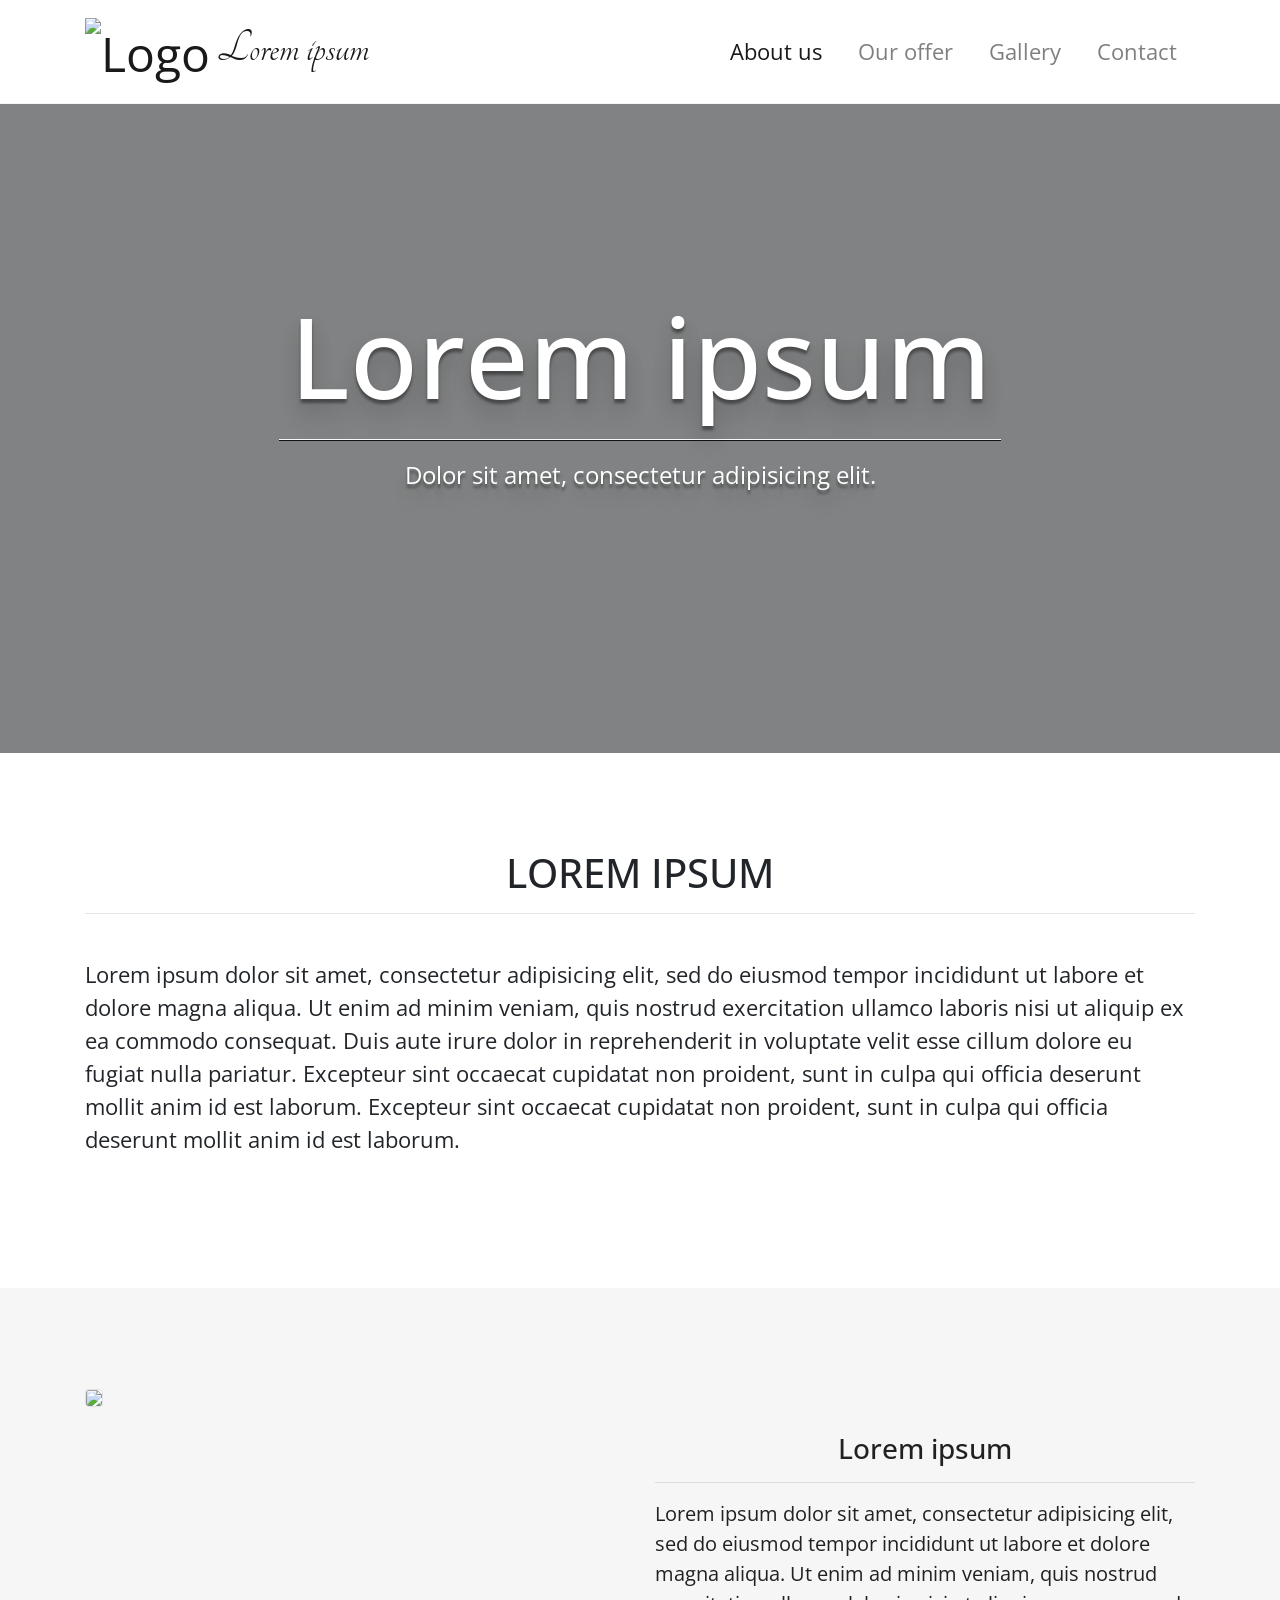
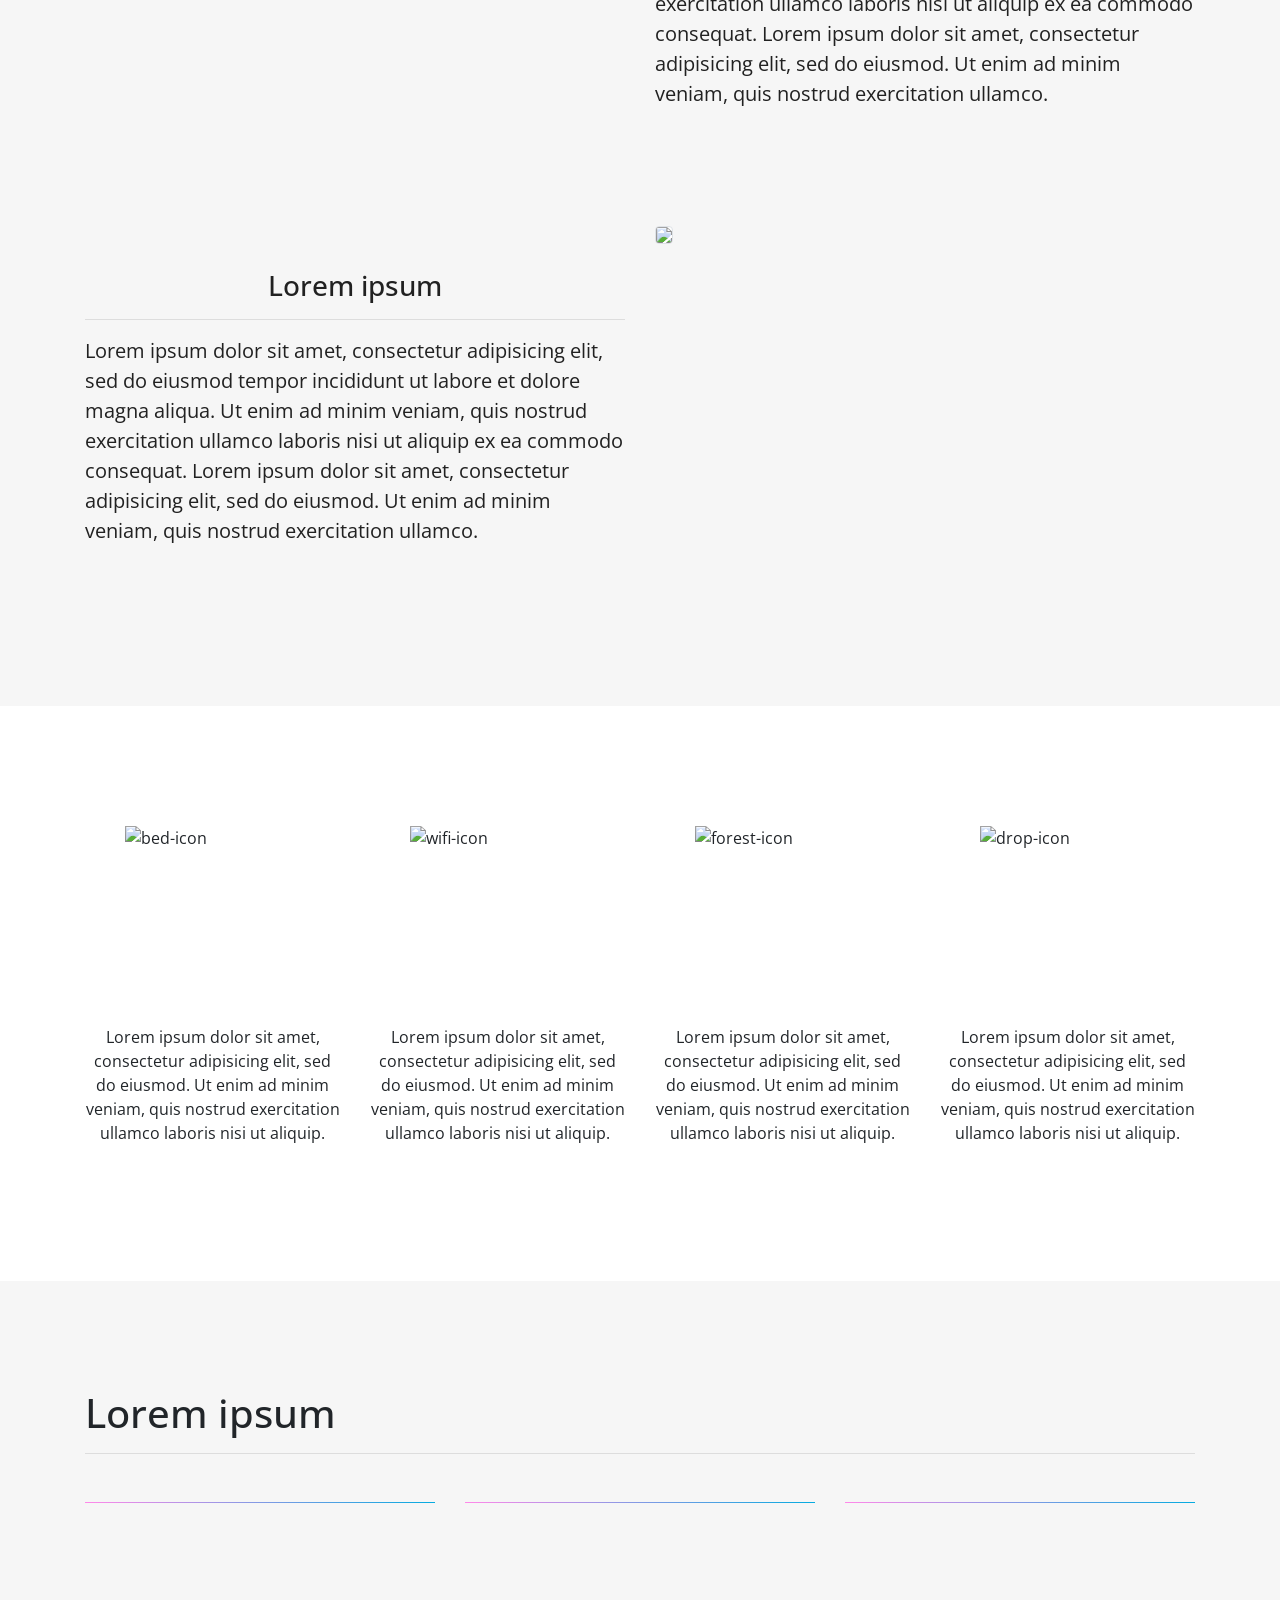
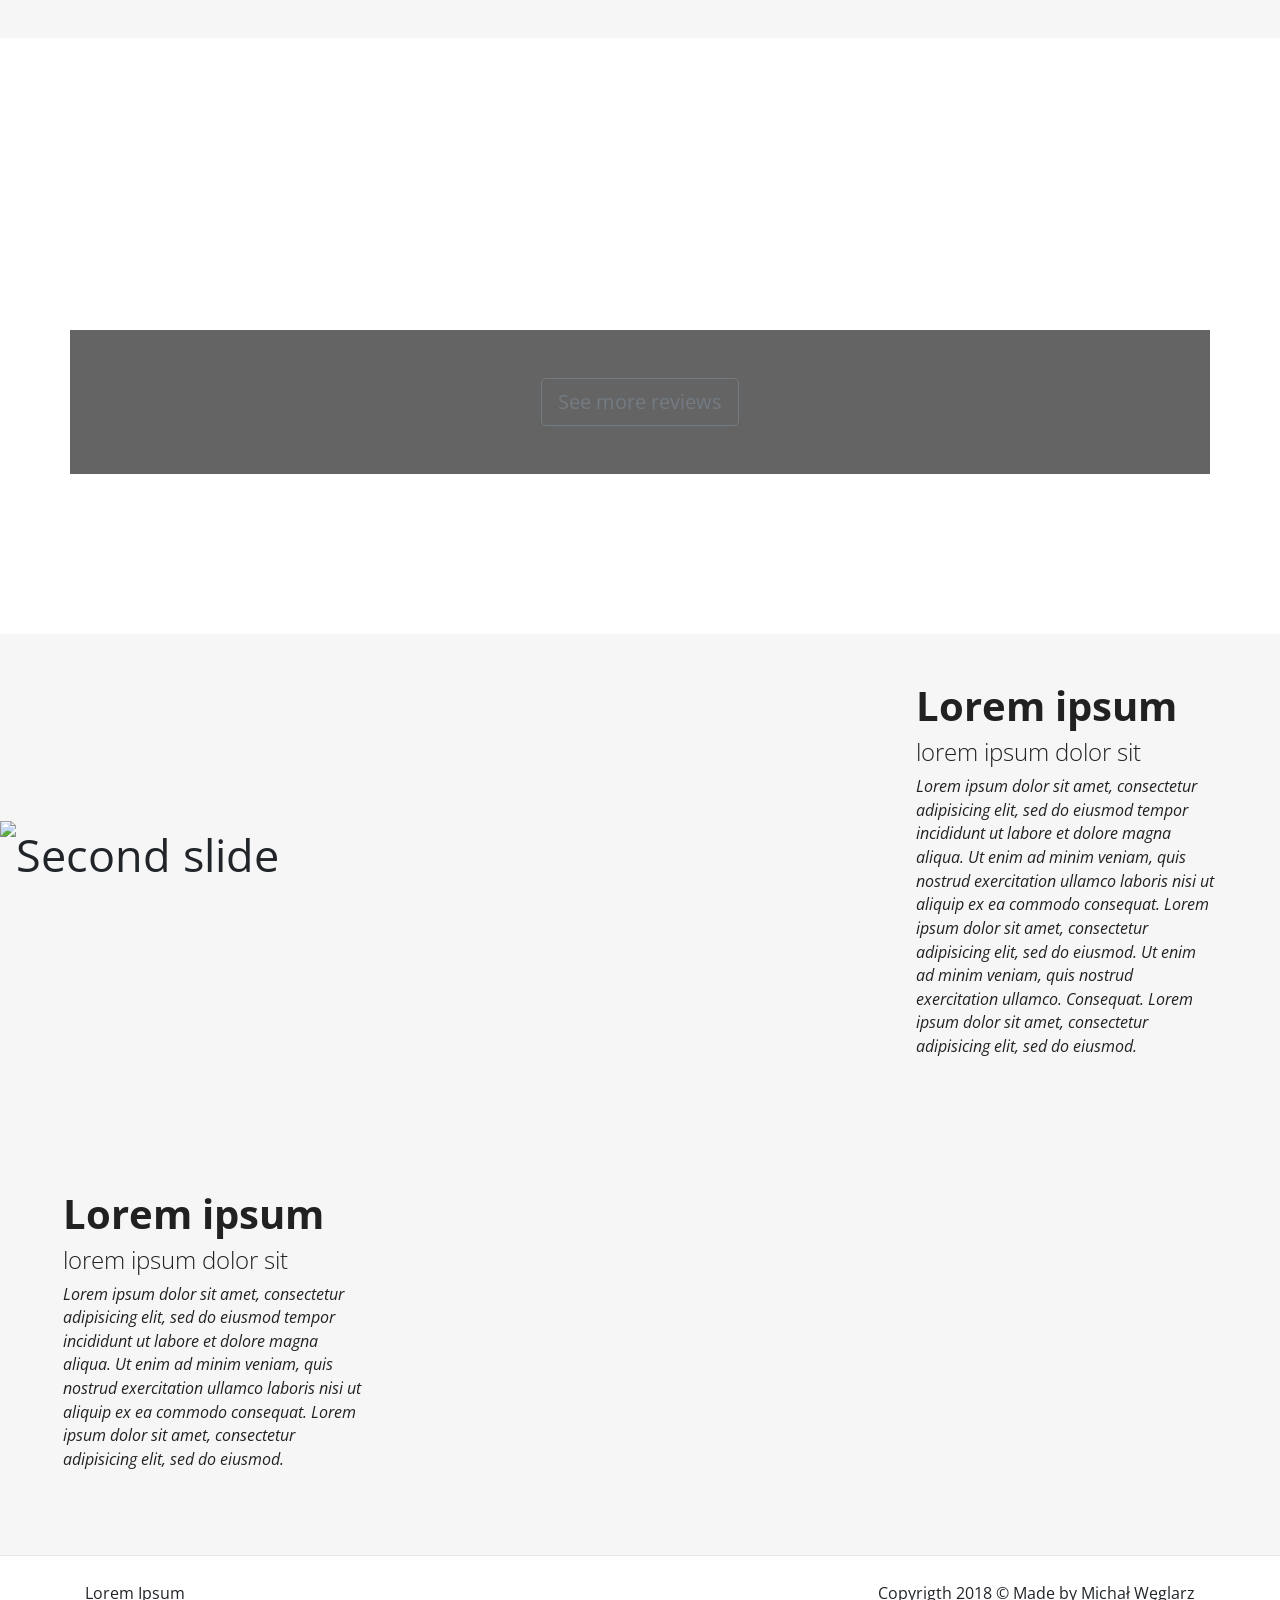
==== index.html @ 9262f59f "Added map to homepage" ====
<!DOCTYPE html>
	<html>
	<head>
		<title>Title</title>
		<meta charset="utf-8">
		<meta http-equiv="X-UA-Compatible" content="IE=edge">
		<meta name="viewport" content="width=device-width, initial-scale=1">
		<link rel="stylesheet" type="text/css" href="styles.css">
		<link rel="stylesheet" type="text/css" href="https://stackpath.bootstrapcdn.com/bootstrap/4.1.1/css/bootstrap.min.css">
		<link href="https://fonts.googleapis.com/css?family=Open+Sans+Condensed:300,700" rel="stylesheet">  
		<link href="https://fonts.googleapis.com/css?family=Tangerine" rel="stylesheet"> 
		<link rel="stylesheet" href="https://use.fontawesome.com/releases/v5.0.13/css/all.css" integrity="sha384-DNOHZ68U8hZfKXOrtjWvjxusGo9WQnrNx2sqG0tfsghAvtVlRW3tvkXWZh58N9jp" crossorigin="anonymous">
		<script src="https://unpkg.com/scrollreveal/dist/scrollreveal.min.js"></script>		
	</head>
	<body>
		<!--navbar!-->
		<div>
		<nav class="navbar navbar-expand-lg navbar-light fixed-top navbar-custom">
			<div class="container">
			  <a class="navbar-brand changeFont" href="#">
				  <img src="https://image.flaticon.com/icons/svg/119/119593.svg" alt="Logo" width = '85px'> Lorem ipsum</a>
			  <button class="navbar-toggler" type="button" data-toggle="collapse" data-target="#navbarSupportedContent" aria-controls="navbarSupportedContent" aria-expanded="false" aria-label="Toggle navigation">
				<span class="navbar-toggler-icon"></span>
			  </button>
			  <div class="collapse navbar-collapse" id="navbarSupportedContent">
				<ul class="nav navbar-nav ml-auto">
				  <li class="nav-item active">
					<a class="nav-link" href="#">About us<span class="sr-only">(current)</span></a>
				  </li>
				  <li class="nav-item">
					<a class="nav-link" href="#"">Our offer</a>
				  </li>
				  <li class="nav-item">
					<a class="nav-link" href="#"">Gallery</a>
				  </li>
				  <li class="nav-item">
					<a class="nav-link" href="#"">Contact</a>
				  </li>
				</ul>
			  </div>
			</div>
		</nav>
		</div>
	
		<!--head photo!-->
		<div class="jumbotron jumbotron-fluid header">
			<div class="container">
				<div class="row">
					<div class="col-lg-12">
						<div class="header-content">
							<b><h1>Lorem ipsum</h1></b>
							<hr id='header-underline'>
							<p>Dolor sit amet, consectetur adipisicing elit.</p>
						</div>
					</div>
				</div>
			</div>
		</div>
		
		<!--content!-->
		<div class="container title">
			<h1>Lorem ipsum</h1>
			<hr>
		</div>

		<div class="content container">
			<p>
				Lorem ipsum dolor sit amet, consectetur adipisicing elit, sed do eiusmod
				tempor incididunt ut labore et dolore magna aliqua. Ut enim ad minim veniam,
				quis nostrud exercitation ullamco laboris nisi ut aliquip ex ea commodo
				consequat. Duis aute irure dolor in reprehenderit in voluptate velit esse
				cillum dolore eu fugiat nulla pariatur. Excepteur sint occaecat cupidatat non
				proident, sunt in culpa qui officia deserunt mollit anim id est laborum. Excepteur sint occaecat cupidatat non
				proident, sunt in culpa qui officia deserunt mollit anim id est laborum. 
			</p>
		</div>
		
				
		<div class="photoBox ">
			<div class="container">	
				<div class="row flex">
					<div class="col-lg-6 col-md-12 mb-6">
						<img class="img-thumbnail" src="https://images.pexels.com/photos/785405/pexels-photo-785405.jpeg?auto=compress&cs=tinysrgb&h=750&w=1260">
					</div>
					<div class="text pt-5 pb-5 col-lg-6 col-md-12">
						<center><h3>Lorem ipsum</h3></center>
						<hr>
						<p>
							Lorem ipsum dolor sit amet, consectetur adipisicing elit, sed do eiusmod
							tempor incididunt ut labore et dolore magna aliqua. Ut enim ad minim veniam,
							quis nostrud exercitation ullamco laboris nisi ut aliquip ex ea commodo
							consequat. Lorem ipsum dolor sit amet, consectetur adipisicing elit, sed do eiusmod. Ut enim ad minim veniam,
							quis nostrud exercitation ullamco.
						</p>
					</div>
				</div>
				<div class="row pt-5 flex">
					<div class="text pt-5 pb-5 col-lg-6 col-md-12">
						<center><h3>Lorem ipsum</h3></center>
						<hr>
						<p>
							Lorem ipsum dolor sit amet, consectetur adipisicing elit, sed do eiusmod
							tempor incididunt ut labore et dolore magna aliqua. Ut enim ad minim veniam,
							quis nostrud exercitation ullamco laboris nisi ut aliquip ex ea commodo
							consequat. Lorem ipsum dolor sit amet, consectetur adipisicing elit, sed do eiusmod. Ut enim ad minim veniam,
							quis nostrud exercitation ullamco.
						</p>
					</div>
					<div class="col-lg-6 col-md-12 mb-6">
						<img class="img-thumbnail" src="https://images.pexels.com/photos/1330806/pexels-photo-1330806.jpeg?auto=compress&cs=tinysrgb&h=750&w=1260">
					</div>
				</div>
			</div>
		</div>
		

		<div class="container icons">
				<div class="row pt-5 pb-5">
					<div class="col col-lg-3 col-md-6 col-sm-12 col-12" id="iconReveal1">
						<img src="https://image.flaticon.com/icons/svg/1111/1111542.svg" alt="bed-icon">
						<br>
						<p>Lorem ipsum dolor sit amet, consectetur adipisicing elit, sed do eiusmod. Ut enim ad minim veniam,
								quis nostrud exercitation ullamco laboris nisi ut aliquip. </p>
					</div>
					<div class="col col-lg-3 col-md-6 col-sm-12 col-12" id="iconReveal2">
						<img src="https://image.flaticon.com/icons/svg/1111/1111529.svg" alt="wifi-icon">
						<br>						
						<p>Lorem ipsum dolor sit amet, consectetur adipisicing elit, sed do eiusmod. Ut enim ad minim veniam,
							quis nostrud exercitation ullamco laboris nisi ut aliquip. </p>
					</div>
					<div class="col col-lg-3 col-md-6 col-sm-12 col-12" id="iconReveal3">
						<img src="https://image.flaticon.com/icons/svg/1113/1113774.svg" alt="forest-icon">
						<br>
						<p>Lorem ipsum dolor sit amet, consectetur adipisicing elit, sed do eiusmod. Ut enim ad minim veniam,
								quis nostrud exercitation ullamco laboris nisi ut aliquip. </p>
					</div>
					<div class="col col-lg-3 col-md-6 col-sm-12 col-12" id="iconReveal4">
						<img src="https://image.flaticon.com/icons/svg/1111/1111530.svg" alt="drop-icon">
						<br>
						<p>Lorem ipsum dolor sit amet, consectetur adipisicing elit, sed do eiusmod. Ut enim ad minim veniam,
								quis nostrud exercitation ullamco laboris nisi ut aliquip. </p>
					</div>
				</div>
		</div>

		<div class="container-fluid hoverItems">

			<div class="container">
				<h1>Lorem ipsum</h1>
				<hr>
				<br>
				<div class="row">
					<div class="col-lg-4 col-md-6 col-sm-12 col-xs-12 mt-2">
							<div class="hovereffect">
								<img class="img-fluid" src="https://images.pexels.com/photos/1057026/pexels-photo-1057026.jpeg?auto=compress&cs=tinysrgb&dpr=2&h=750&w=1260" alt="">
									<div class="overlay">
										<h2>Lorem ipsum</h2>
										<p>
											Lorem ipsum, dolor sit amet consectetur adipisicing elit. Eligendi, quasi.
										</p>
									</div>
							</div>
					</div>	
					<div class="col-lg-4 col-md-6 col-sm-12 col-xs-12 mt-2">
							<div class="hovereffect">
								<img class="img-fluid" src="https://images.pexels.com/photos/573552/pexels-photo-573552.jpeg?auto=compress&cs=tinysrgb&dpr=2&h=750&w=1260" alt="">
									<div class="overlay">
										<h2>Lorem ipsum</h2>
										<p>
											Lorem ipsum, dolor sit amet consectetur adipisicing elit. Eligendi, quasi.
										</p>
									</div>
							</div>
					</div>	
					<div class="col-lg-4 col-md-6 col-sm-12 col-xs-12 mt-2">
							<div class="hovereffect">
								<img class="img-fluid" src="https://images.pexels.com/photos/974382/pexels-photo-974382.jpeg?auto=compress&cs=tinysrgb&dpr=2&h=750&w=1260" alt="">
									<div class="overlay">
										<h2>Lorem ipsum</h2>
										<p>
											Lorem ipsum, dolor sit amet consectetur adipisicing elit. Eligendi, quasi.
										</p>
									</div>
							</div>
					</div>	
				</div>
			</div>
		</div>
			
			
	


		<div class="parallax">
			<div class="row">
				<div class="col-lg-12">
						<center><h1>WHAT OUR GUESTS SAY </h1></center>
						<center><h4>Lorem ipsum dolor sit amet consectetur adipisicing elit. Minus dolores quia dignissimos harum cum.</h4></center>
				</div>
			</div>
			<div class="row">
				<div class="col-lg-12">
					<div class="container reviews">
							
							<div id="google-reviews">
							</div>		
							<a href="https://www.google.com/maps/place/Hotel+Terrace/@46.822994,8.3986283,17z/data=!3m1!4b1!4m9!3m8!1s0x0:0xceddf468e32be2c7!5m1!1s2018-10-14!8m2!3d46.822994!4d8.400817!9m1!1b1">
								<button type="button" class="btn btn-lg btn-outline-secondary mt-5 mb-5">See more reviews</button>
							</a>
								
					</div>
				</div>
			</div>

		</div>



		<div class="container-fluid attractions">
			<div class="row align-items-center">
				<div class="col-lg-8 col-md-12 col-sm-12 col-xs-12 attractionsPhoto">


								<div id="carouselExampleSlidesOnly" class="carousel slide" data-ride="carousel">
										<div class="carousel-inner">
										  <div class="carousel-item active">
											<img class="img-fluid" src="https://images.pexels.com/photos/332090/pexels-photo-332090.jpeg?auto=compress&cs=tinysrgb&dpr=2&h=750&w=1260" alt="Second slide">
										  </div>
										  <div class="carousel-item">
											<img class="img-fluid" src="https://images.pexels.com/photos/878000/pexels-photo-878000.jpeg?auto=compress&cs=tinysrgb&dpr=2&h=750&w=1260" alt="Third slide">
										  </div>
										  <div class="carousel-item">
											<img class="img-fluid" src="https://images.pexels.com/photos/271624/pexels-photo-271624.jpeg?auto=compress&cs=tinysrgb&dpr=2&h=750&w=1260" alt="First slide">
										  </div>
										  <div class="carousel-item">
											<img class="img-fluid" src="https://images.pexels.com/photos/509685/pexels-photo-509685.jpeg?auto=compress&cs=tinysrgb&dpr=2&h=750&w=1260" alt="First slide">
										  </div>
										  <div class="carousel-item">
											<img class="img-fluid" src="https://images.pexels.com/photos/721169/pexels-photo-721169.jpeg?auto=compress&cs=tinysrgb&dpr=2&h=750&w=1260" alt="First slide">
										  </div>
										</div>
								</div>
				
					

				</div>
				
				<div class="col-lg-4 col-md-12 col-sm-12 col-xs-12 text attractionsDescription" >
						<div class='mr-5 ml-5'>
							<h1 class="mt-5 font-weight-bold">Lorem ipsum</h1>
							<h4 class='font-weight-light'>lorem ipsum dolor sit</h4>
							<p class="font-italic align-middle">
								Lorem ipsum dolor sit amet, consectetur adipisicing elit, sed do eiusmod
								tempor incididunt ut labore et dolore magna aliqua. Ut enim ad minim veniam,
								quis nostrud exercitation ullamco laboris nisi ut aliquip ex ea commodo
								consequat. Lorem ipsum dolor sit amet, consectetur adipisicing elit, sed do eiusmod. Ut enim ad minim veniam,
								quis nostrud exercitation ullamco. Consequat. Lorem ipsum dolor sit amet, consectetur adipisicing elit, sed do eiusmod. 
							</p>
						</div>
				</div>

			</div>
		</div>


		
		<div class="container-fluid attractions">
			<div class="row align-items-center">
					<div class="col-lg-4 col-md-12 col-sm-12 col-xs-12 text attractionsDescription" >
							<div class='mr-5 ml-5'>
								<h1 class="mt-5 font-weight-bold">Lorem ipsum</h1>
								<h4 class='font-weight-light'>lorem ipsum dolor sit</h4>
								<p class="font-italic align-middle">
									Lorem ipsum dolor sit amet, consectetur adipisicing elit, sed do eiusmod
									tempor incididunt ut labore et dolore magna aliqua. Ut enim ad minim veniam,
									quis nostrud exercitation ullamco laboris nisi ut aliquip ex ea commodo
									consequat. Lorem ipsum dolor sit amet, consectetur adipisicing elit, sed do eiusmod. 
								</p>
							</div>
					</div>
				<div class="col-lg-8 col-md-12 col-sm-12 col-xs-12 attractionsPhoto">
					<div class="map-responsive">
							<iframe src="https://snazzymaps.com/embed/100296" style="border:none;"></iframe>		
					</div>

				</div>
				
			</div>
		</div>
			
			

				

				

		<div class="footer">
			<div class="container">
				<p id="footer-name">
					Lorem Ipsum
				</p>
				<p id="copyright">
					Copyrigth 2018 © Made by Michał Węglarz
				</p>
			</div>
		</div>
		
	
		<link rel="stylesheet" href="https://cdn.rawgit.com/stevenmonson/googleReviews/master/google-places.css">
		<script src="https://cdnjs.cloudflare.com/ajax/libs/jquery/3.1.1/jquery.min.js"></script>
		<script src="https://cdn.rawgit.com/stevenmonson/googleReviews/6e8f0d79/google-places.js"></script>
		<script src="https://maps.googleapis.com/maps/api/js?v=3.exp&key=AIzaSyCB449CWlaEZo69FZ83wLhAbbtPeLeVlVA&signed_in=true&libraries=places"></script>
		
		<script>
			jQuery(document).ready(function( $ ) {
				$("#google-reviews").googlePlaces({
					placeId: 'ChIJ7Sp9oAxghUcRx-Ir42j03c4' 
					, render: ['reviews']
					, min_rating: 4
					, max_rows: 3
				});
			});
			
		</script>

		<script src="https://code.jquery.com/jquery-3.3.1.min.js" integrity="sha256-FgpCb/KJQlLNfOu91ta32o/NMZxltwRo8QtmkMRdAu8=" crossorigin="anonymous"></script>
		<script type="text/javascript" src="https://stackpath.bootstrapcdn.com/bootstrap/4.1.1/js/bootstrap.min.js"></script>
		<script src='script.js'></script>

	</body>
	</html>
---- styles.css ----
* {
	font-family: Open Sans Condensed;
	-webkit-box-sizing: border-box;
	-moz-box-sizing: border-box;

}

html, body {
	margin: 0;
	padding: 0;
	
	

}

.navbar a{
	color: white;
	font-size: 1.4em;
}

.navbar li{
	padding-left: 10px;
	padding-right: 10px;
}

.navbar-custom{
	background-color: white   !important;
	border-bottom: 1px solid #f5f5f5;
}

.changeFont {
	font-family: Tangerine !important;
	font-size: 3rem !important;
}

.header { 
    min-height: 80vh;
    background-image: linear-gradient(
      rgba(0, 0, 0, 0.45), 
      rgba(0, 0, 0, 0.45)
    ), url('./pexels-photo-280221.jpeg');
    background-size: cover;
    background-position: bottom;
    background-attachment: fixed;
}
.header h1 {
	font-size: 7rem;
}

.header p {
	font-size: 1.5rem;
}

.header-content {
    color: white;
    text-align: center;
    padding-top: 25vh;
    padding-bottom: 20vh;
    text-shadow: 0px 4px 3px rgba(0, 0, 0, 0.4),
                 0px 8px 20px rgba(0, 0, 0, 0.1),
                 0px 18px 23px rgba(0, 0, 0, 0.1);
}

#header-underline {         
    width: 65%;
    border-top: 1px solid #f8f8f8;
    border-bottom: 1px solid rgba(0, 0, 0, 0.9);
    background-color: rgba(255, 255, 255, 0.54);
}

.title {
	text-align: center;
	margin-top: 6em;
	text-transform: uppercase;
	font-weight: 700;
}
.content {
	font-size: 22px;
	margin-top: 2em;
	margin-bottom: 6em;

}

.icons {
	margin-top: 8vh;
	margin-bottom:8vh;
	
}

.icons img {
	width: 175px;
	height: 175px;
	margin: auto;    
    display: block;
}

.icons p {
	text-align: center;
}

.attractions {
	font-size: 5vh;
	background-color: #F6F6F6;
}
.attractionsPhoto {
	padding: 0 !important;
}

.attractionsDescription {
	background-color: #F6F6F6;
	font-size: 0.35em !important;
	
}
.carousel-item img {
	display: block !important;
}


.footer {
	height: 12vh;
	width: 100%;
}
.photoBox {
	background-color: #F6F6F6;
}

.photoBox .container {
	padding-top: 6em !important;
	padding-bottom: 6em !important;
}

.img-thumbnail {
	padding: 0 !important;

}
.text {
	font-size: 20px;
	text-align: left !important;
	color: #212121;
}

.parallax {
	background-image:     
	linear-gradient(
      rgba(0, 0, 0, 0.5), 
      rgba(0, 0, 0, 0.5)
    ),
	url('https://images.pexels.com/photos/271639/pexels-photo-271639.jpeg?auto=compress&cs=tinysrgb&dpr=2&h=1080&w=1920');
	
	opacity: 0.95;
	background-attachment: fixed;
	background-repeat: no-repeat;
	background-size: cover;
	background-position: center;
	text-align: center;
	color: white;
	overflow: hidden;
	width: 100%;
}

.parallax h1 {
	margin-top: 1.5em;
	font-size: 5em;
}


.reviews {
	margin-top: 2em;
	margin-bottom: 10em;
	text-align: center;
	background-color: rgba(0, 0, 0, 0.64);
}

.review-item {
	border: None !important;
}

.review-item {
	font-size: 18px;
	color: white;
}

.footer {
	height: 6vw;
	background-color: white;
	padding-top: 2vw;
	border-top: 1px solid rgba(23, 32, 14, 0.10);
}

#footer-name{
	float: left;
	display:inline-block;
}

#copyright{
	float: right;
	display:inline-block;
}

.hoverItems {
	padding-top: 12vh !important;
	padding-bottom: 15vh !important;
	background-color: #F6F6F6;
}

.hovereffect {
  width: 100%;
  height: 100%;
  float: left;
  overflow: hidden;
  position: relative;
  text-align: center;
  cursor: default;
  background: -webkit-linear-gradient(45deg, #ff89e9 0%, #05abe0 100%);
  background: linear-gradient(45deg, #ff89e9 0%,#05abe0 100%);
}

.hovereffect .overlay {
  width: 100%;
  height: 100%;
  position: absolute;
  overflow: hidden;
  top: 0;
  left: 0;
  padding: 3em;
  text-align: left;
}

.hovereffect img {
  display: block;
  position: relative;
  max-width: none;
  width: calc(100% + 60px);
  -webkit-transition: opacity 0.35s, -webkit-transform 0.45s;
  transition: opacity 0.35s, transform 0.45s;
  -webkit-transform: translate3d(-40px,0,0);
  transform: translate3d(-40px,0,0);
}

.hovereffect h2 {
  text-transform: uppercase;
  color: #fff;
  position: relative;
  font-size: 17px;
  background-color: transparent;
  padding: 15% 0 10px 0;
  text-align: left;
}

.hovereffect .overlay:before {
  position: absolute;
  top: 20px;
  right: 20px;
  bottom: 20px;
  left: 20px;
  border: 1px solid #fff;
  content: '';
  opacity: 0;
  filter: alpha(opacity=0);
  -webkit-transition: opacity 0.35s, -webkit-transform 0.45s;
  transition: opacity 0.35s, transform 0.45s;
  -webkit-transform: translate3d(-20px,0,0);
  transform: translate3d(-20px,0,0);
}

.hovereffect a, .hovereffect p {
  color: #FFF;
  opacity: 0;
  filter: alpha(opacity=0);
  -webkit-transition: opacity 0.35s, -webkit-transform 0.45s;
  transition: opacity 0.35s, transform 0.45s;
  -webkit-transform: translate3d(-10px,0,0);
  transform: translate3d(-10px,0,0);
}

.hovereffect:hover img {
  opacity: 0.6;
  filter: alpha(opacity=60);
  -webkit-transform: translate3d(0,0,0);
  transform: translate3d(0,0,0);
}

.hovereffect:hover .overlay:before,
.hovereffect:hover a, .hovereffect:hover p {
  opacity: 1;
  filter: alpha(opacity=100);
  -webkit-transform: translate3d(0,0,0);
  transform: translate3d(0,0,0);
}


.map-responsive{
  overflow:hidden;
  padding-bottom:56.25%;
  position:relative;
  height:0;
}
.map-responsive iframe{
  left:0;
  top:0;
  height:100%;
  width:100%;
  position:absolute;
}
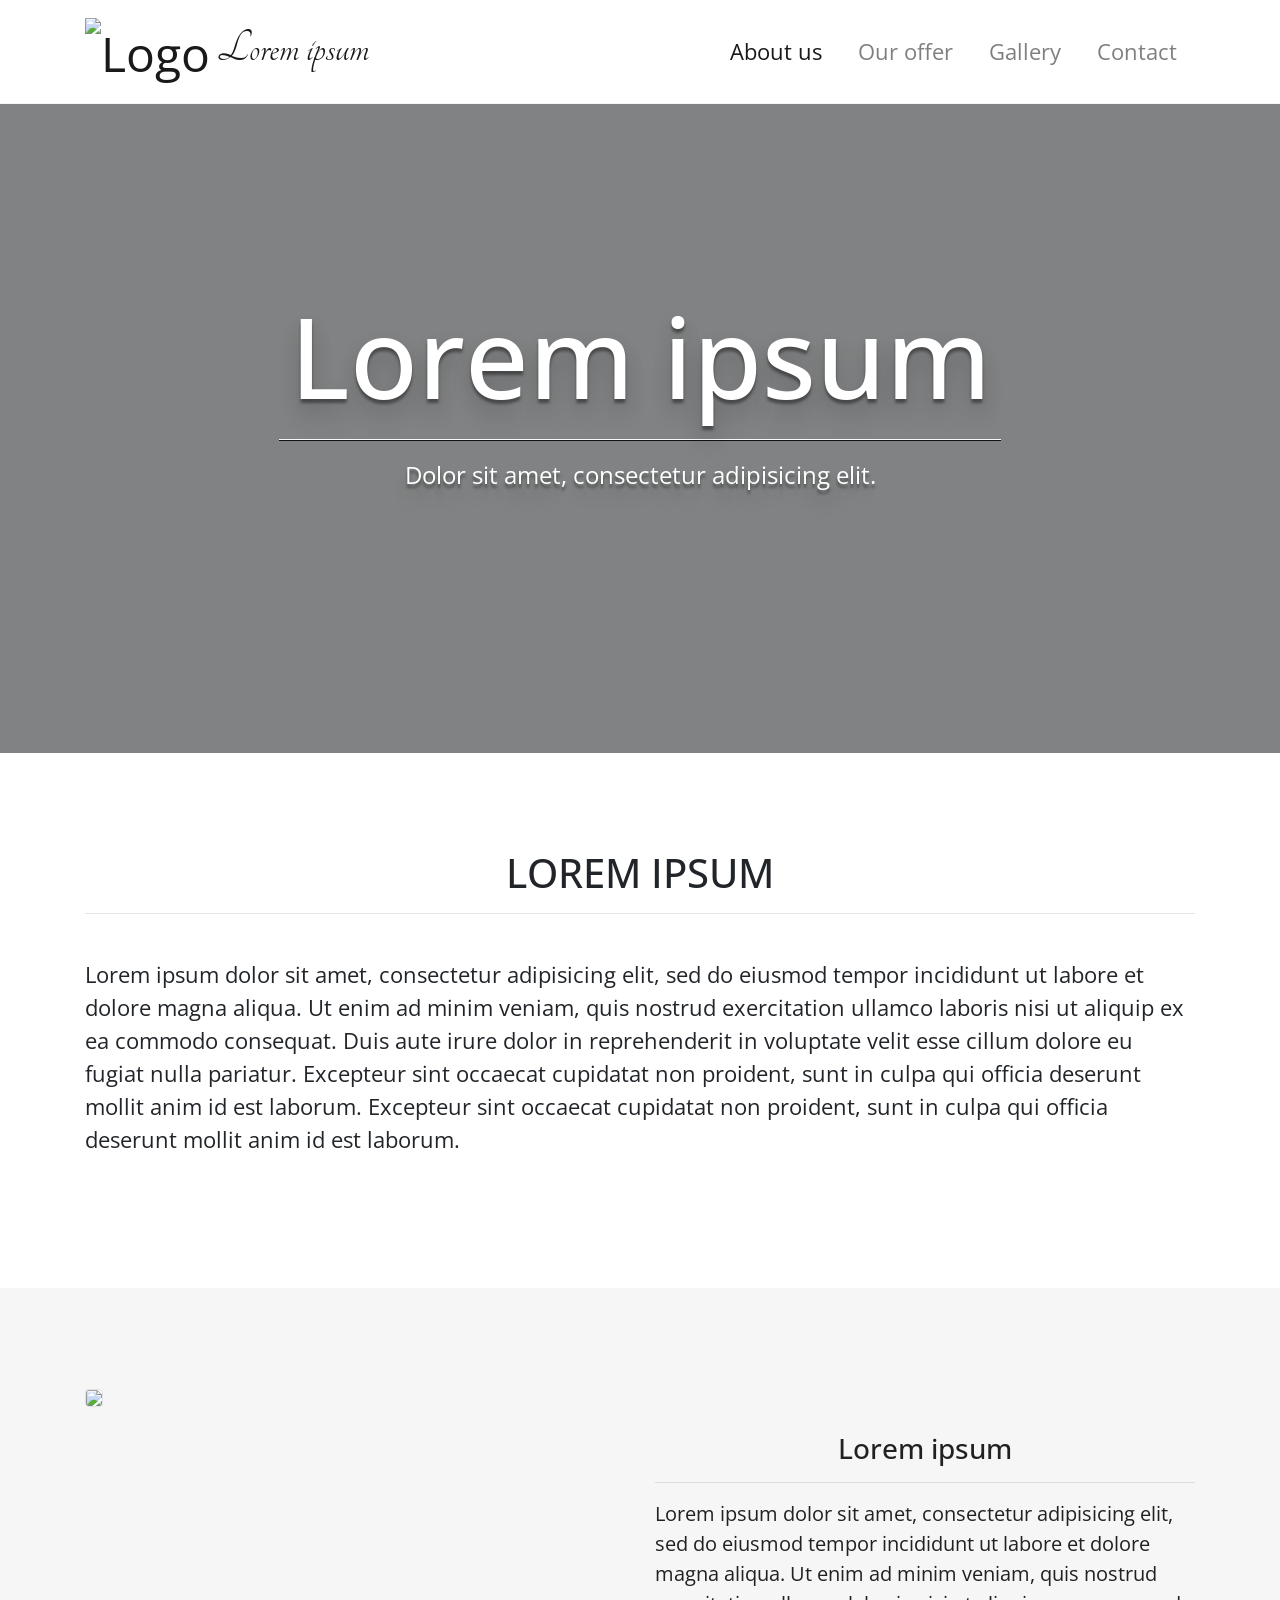
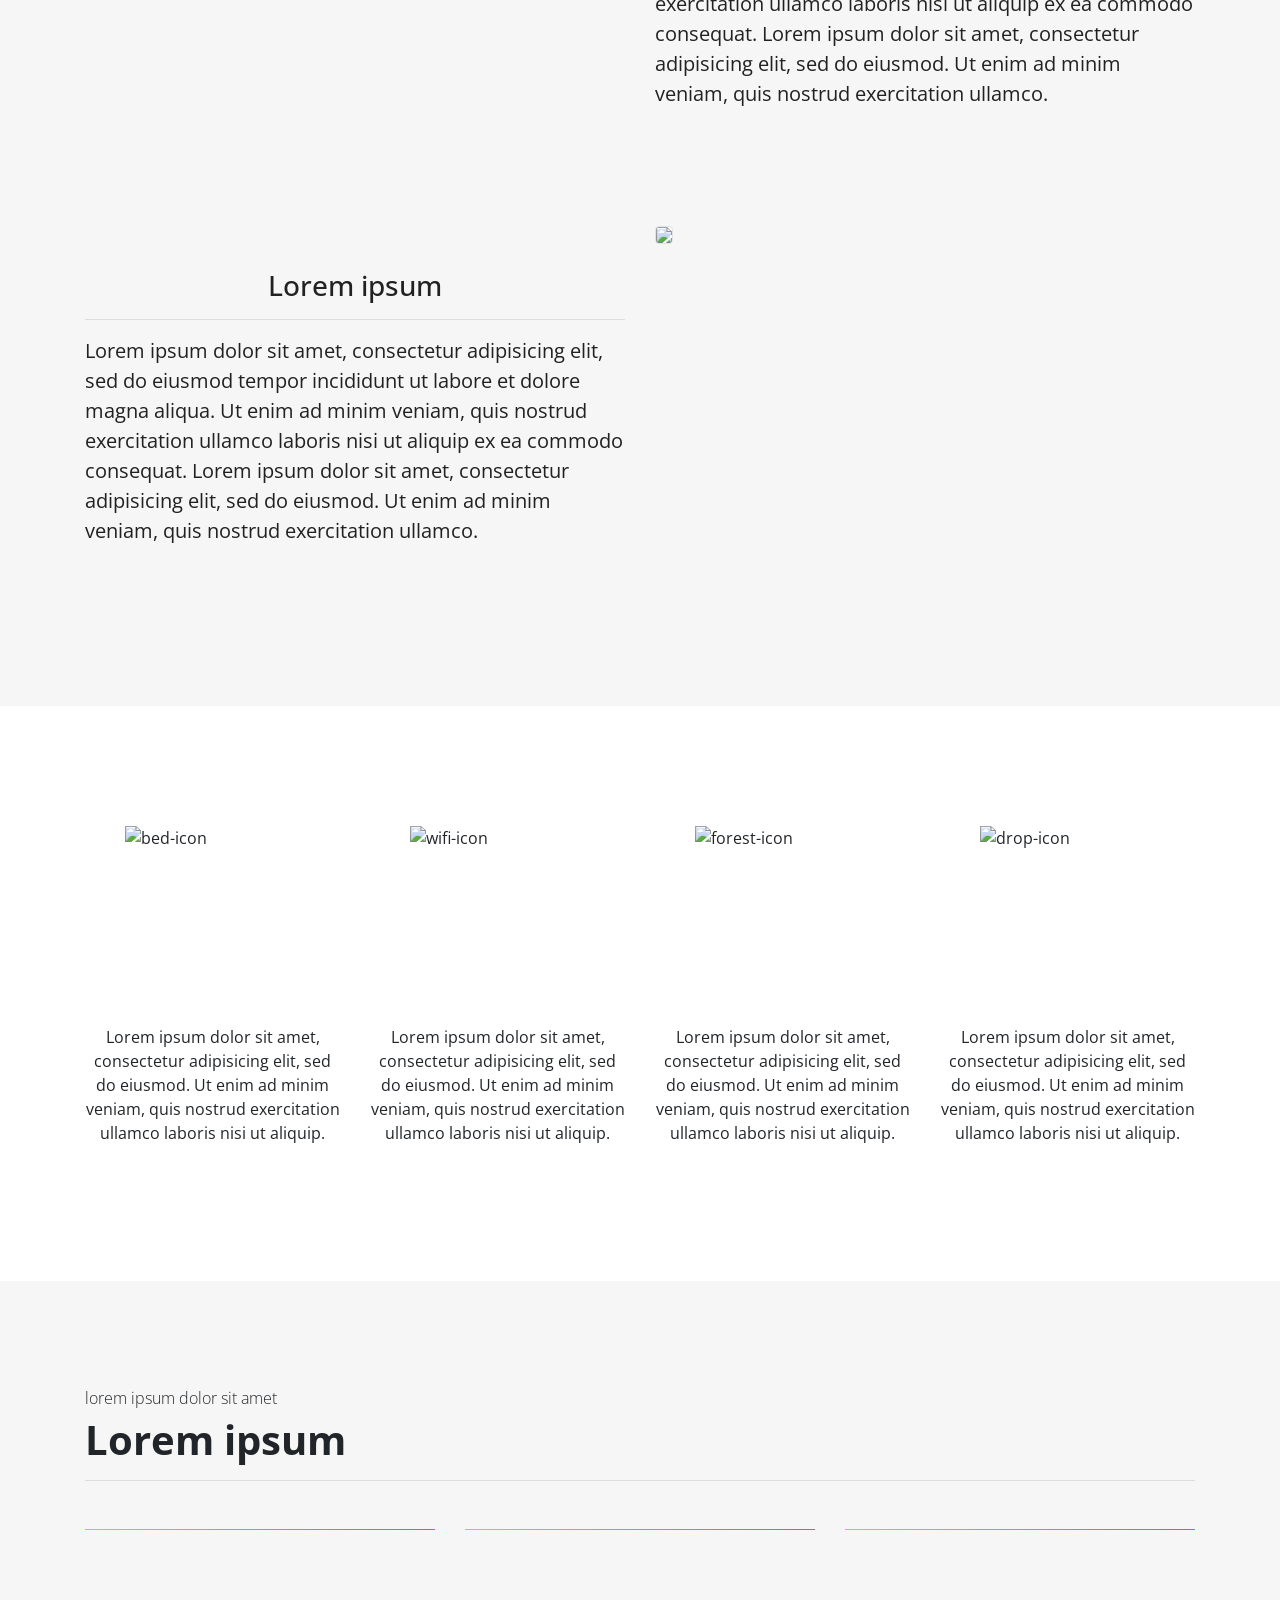
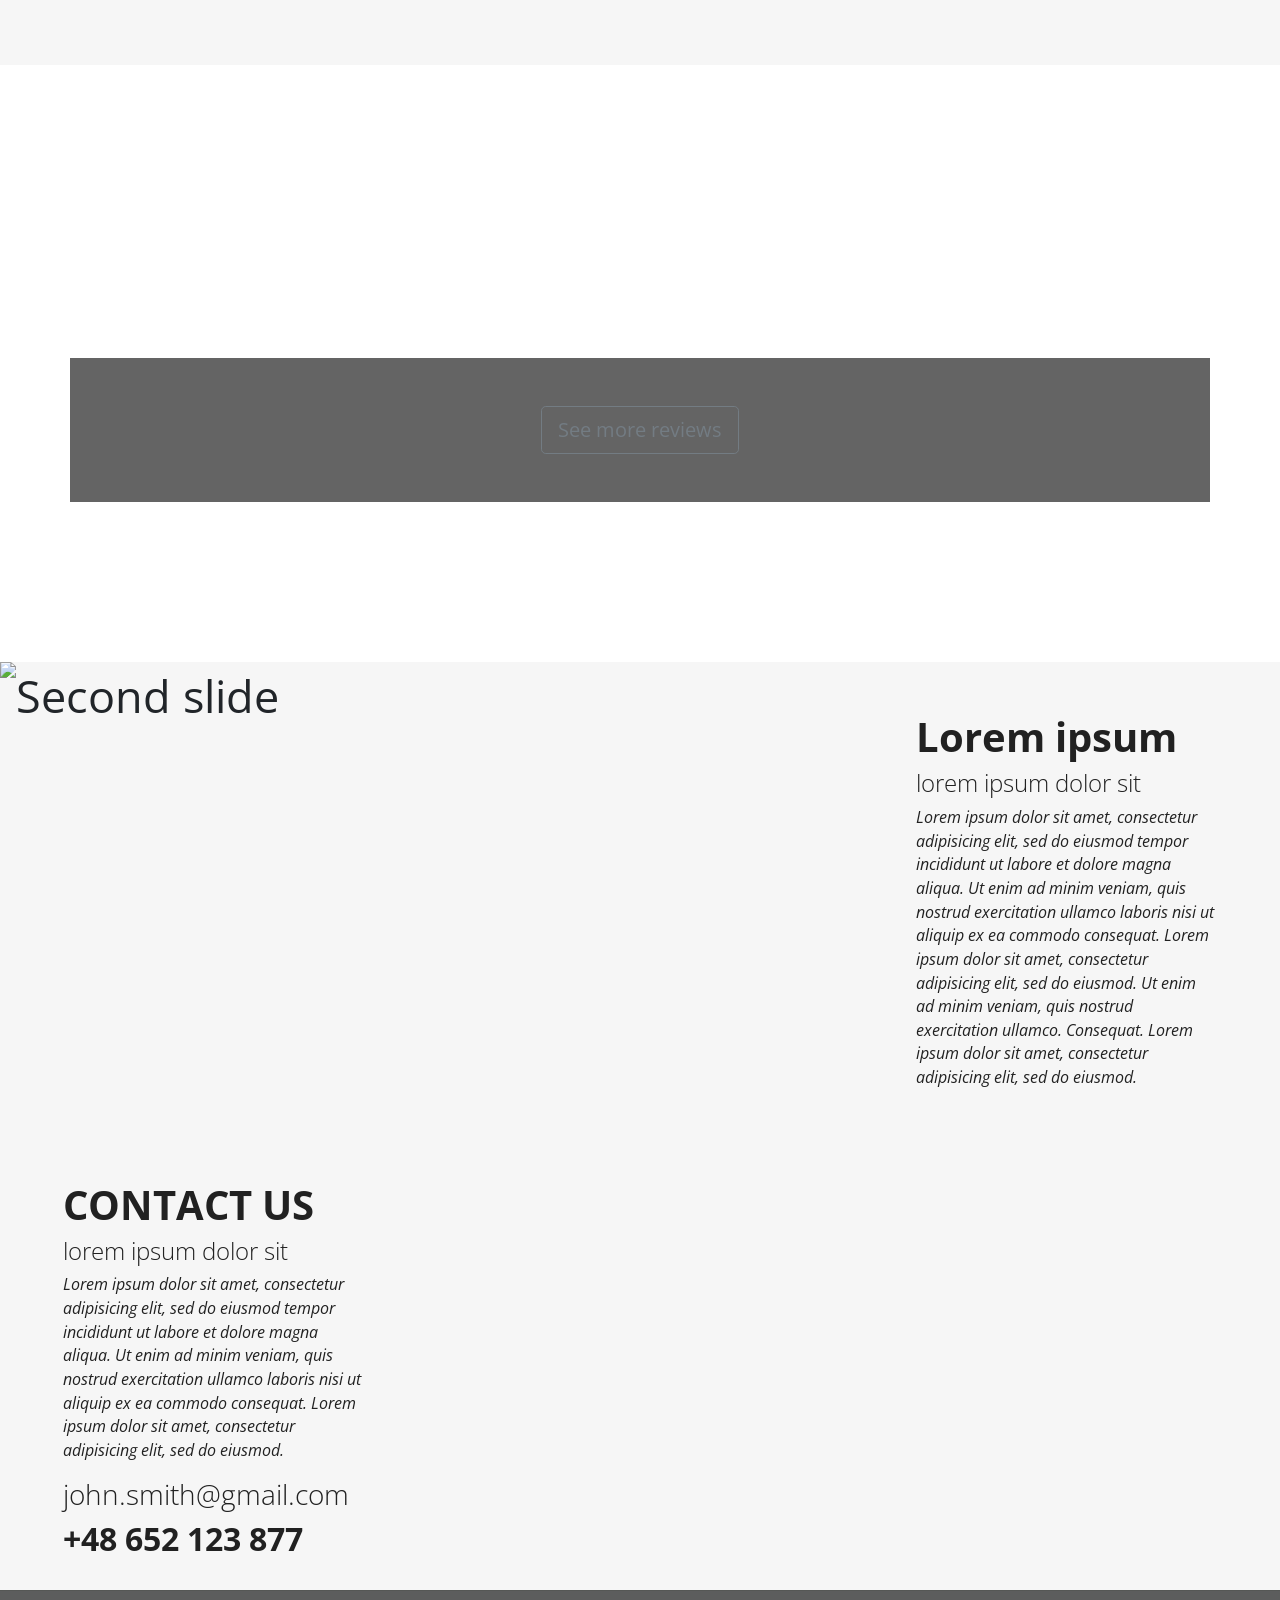
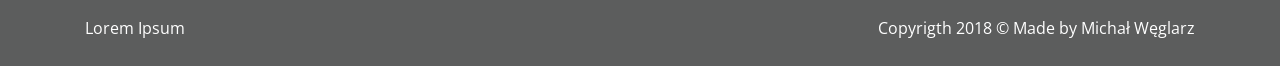
==== commit 06b54658: "Changed footer and bolded some titles" ====
--- a/index.html
+++ b/index.html
@@ -146,7 +146,8 @@
 		<div class="container-fluid hoverItems">
 
 			<div class="container">
-				<h1>Lorem ipsum</h1>
+				<h6 class="font-weight-light">lorem ipsum dolor sit amet</h6>
+				<h1 class="font-weight-bold">Lorem ipsum</h1>
 				<hr>
 				<br>
 				<div class="row">
@@ -194,8 +195,8 @@
 		<div class="parallax">
 			<div class="row">
 				<div class="col-lg-12">
-						<center><h1>WHAT OUR GUESTS SAY </h1></center>
-						<center><h4>Lorem ipsum dolor sit amet consectetur adipisicing elit. Minus dolores quia dignissimos harum cum.</h4></center>
+						<center><h1 class="font-weight-bold">WHAT OUR GUESTS SAY </h1></center>
+						<center><h4 class="font-weight-light">Lorem ipsum dolor sit amet consectetur adipisicing elit. Minus dolores quia dignissimos harum cum.</h4></center>
 				</div>
 			</div>
 			<div class="row">
@@ -224,7 +225,7 @@
 								<div id="carouselExampleSlidesOnly" class="carousel slide" data-ride="carousel">
 										<div class="carousel-inner">
 										  <div class="carousel-item active">
-											<img class="img-fluid" src="https://images.pexels.com/photos/332090/pexels-photo-332090.jpeg?auto=compress&cs=tinysrgb&dpr=2&h=750&w=1260" alt="Second slide">
+											<img class="img-fluid" src="https://images.pexels.com/photos/509685/pexels-photo-509685.jpeg?auto=compress&cs=tinysrgb&dpr=2&h=750&w=1260" alt="Second slide">
 										  </div>
 										  <div class="carousel-item">
 											<img class="img-fluid" src="https://images.pexels.com/photos/878000/pexels-photo-878000.jpeg?auto=compress&cs=tinysrgb&dpr=2&h=750&w=1260" alt="Third slide">
@@ -268,7 +269,7 @@
 			<div class="row align-items-center">
 					<div class="col-lg-4 col-md-12 col-sm-12 col-xs-12 text attractionsDescription" >
 							<div class='mr-5 ml-5'>
-								<h1 class="mt-5 font-weight-bold">Lorem ipsum</h1>
+								<h1 class="mt-5 font-weight-bold">CONTACT US</h1>
 								<h4 class='font-weight-light'>lorem ipsum dolor sit</h4>
 								<p class="font-italic align-middle">
 									Lorem ipsum dolor sit amet, consectetur adipisicing elit, sed do eiusmod
@@ -276,6 +277,8 @@
 									quis nostrud exercitation ullamco laboris nisi ut aliquip ex ea commodo
 									consequat. Lorem ipsum dolor sit amet, consectetur adipisicing elit, sed do eiusmod. 
 								</p>
+								<h3 class="mt-2 font-weight-light">john.smith@gmail.com</h3>
+								<h2 class="mt-1 font-weight-bold">+48 652 123 877</h2>
 							</div>
 					</div>
 				<div class="col-lg-8 col-md-12 col-sm-12 col-xs-12 attractionsPhoto">
--- a/styles.css
+++ b/styles.css
@@ -112,11 +112,15 @@
 	
 }
 .carousel-item img {
-	display: block !important;
+  display: block !important;
+  height: 35vw;
+  width: 100%;
 }
 
 
 .footer {
+  background-color: #5C5D5D !important  ;
+  color: #FFFFFF;
 	height: 12vh;
 	width: 100%;
 }
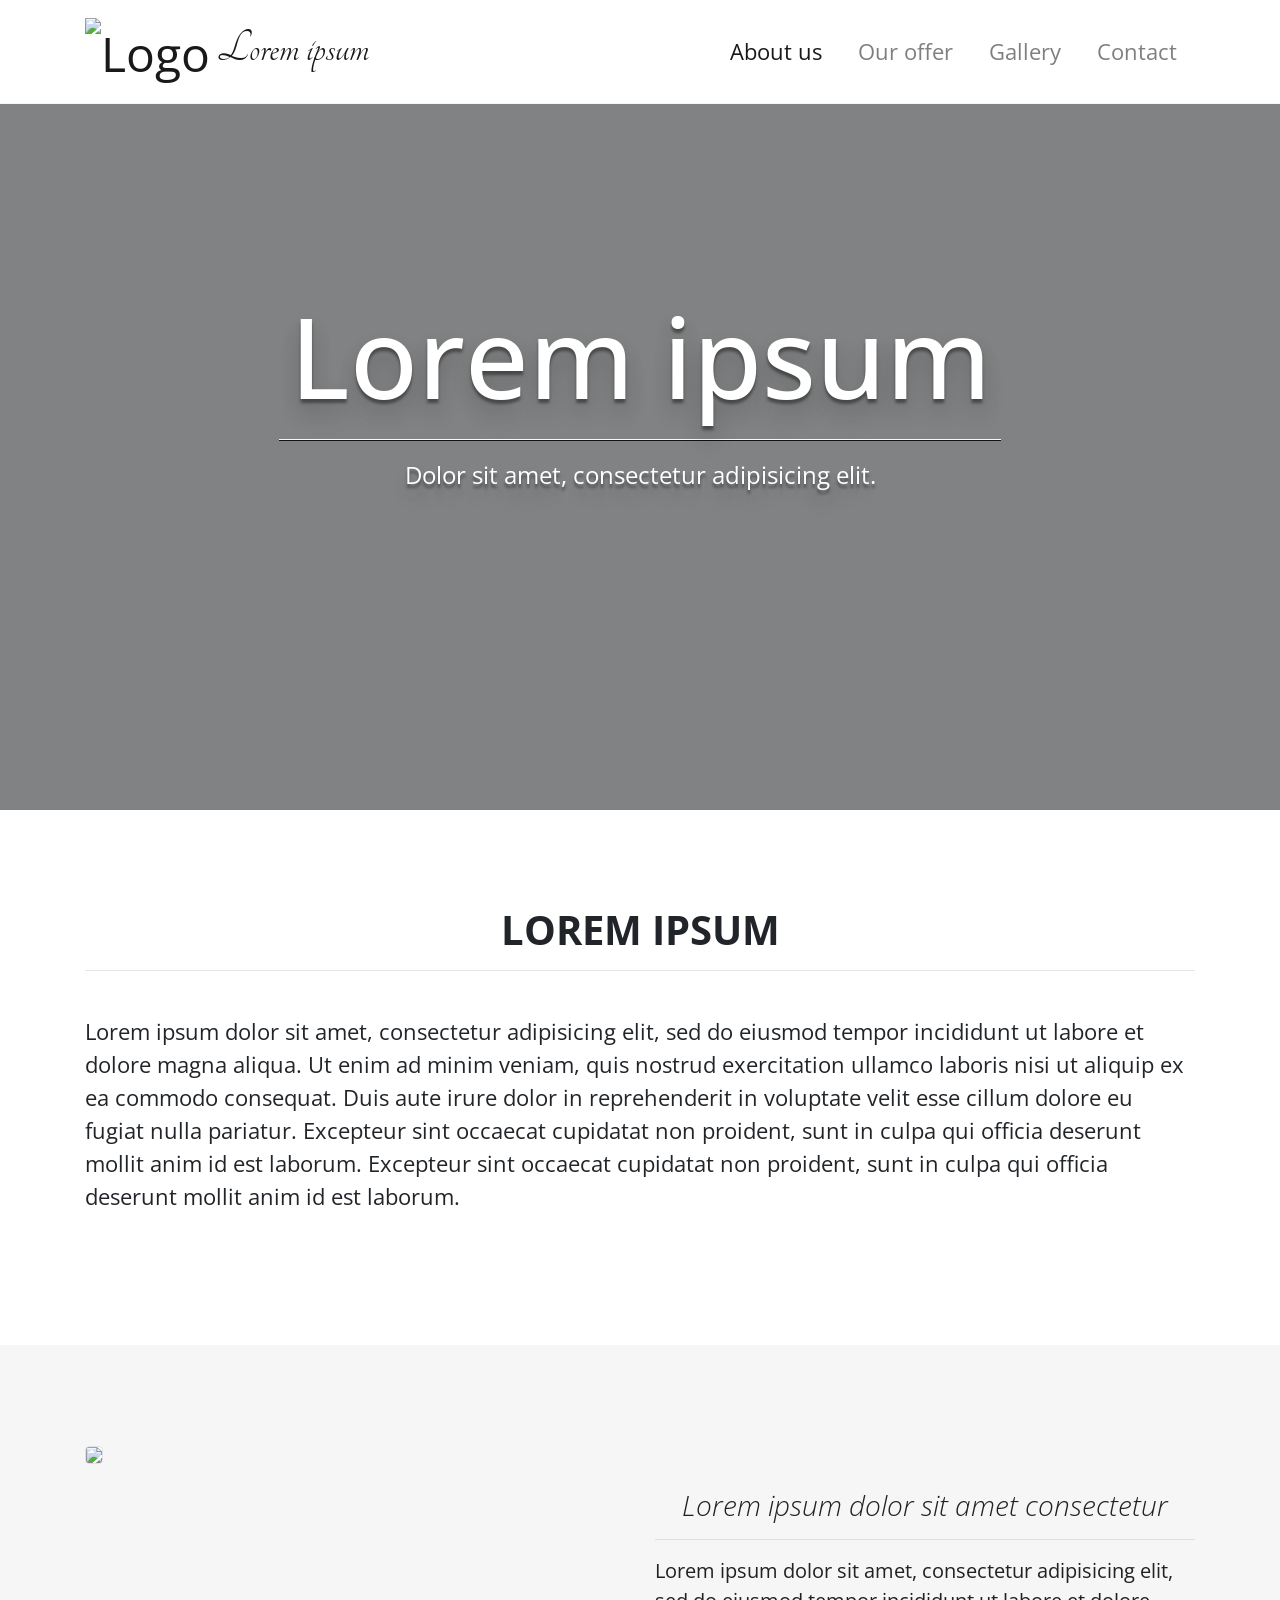
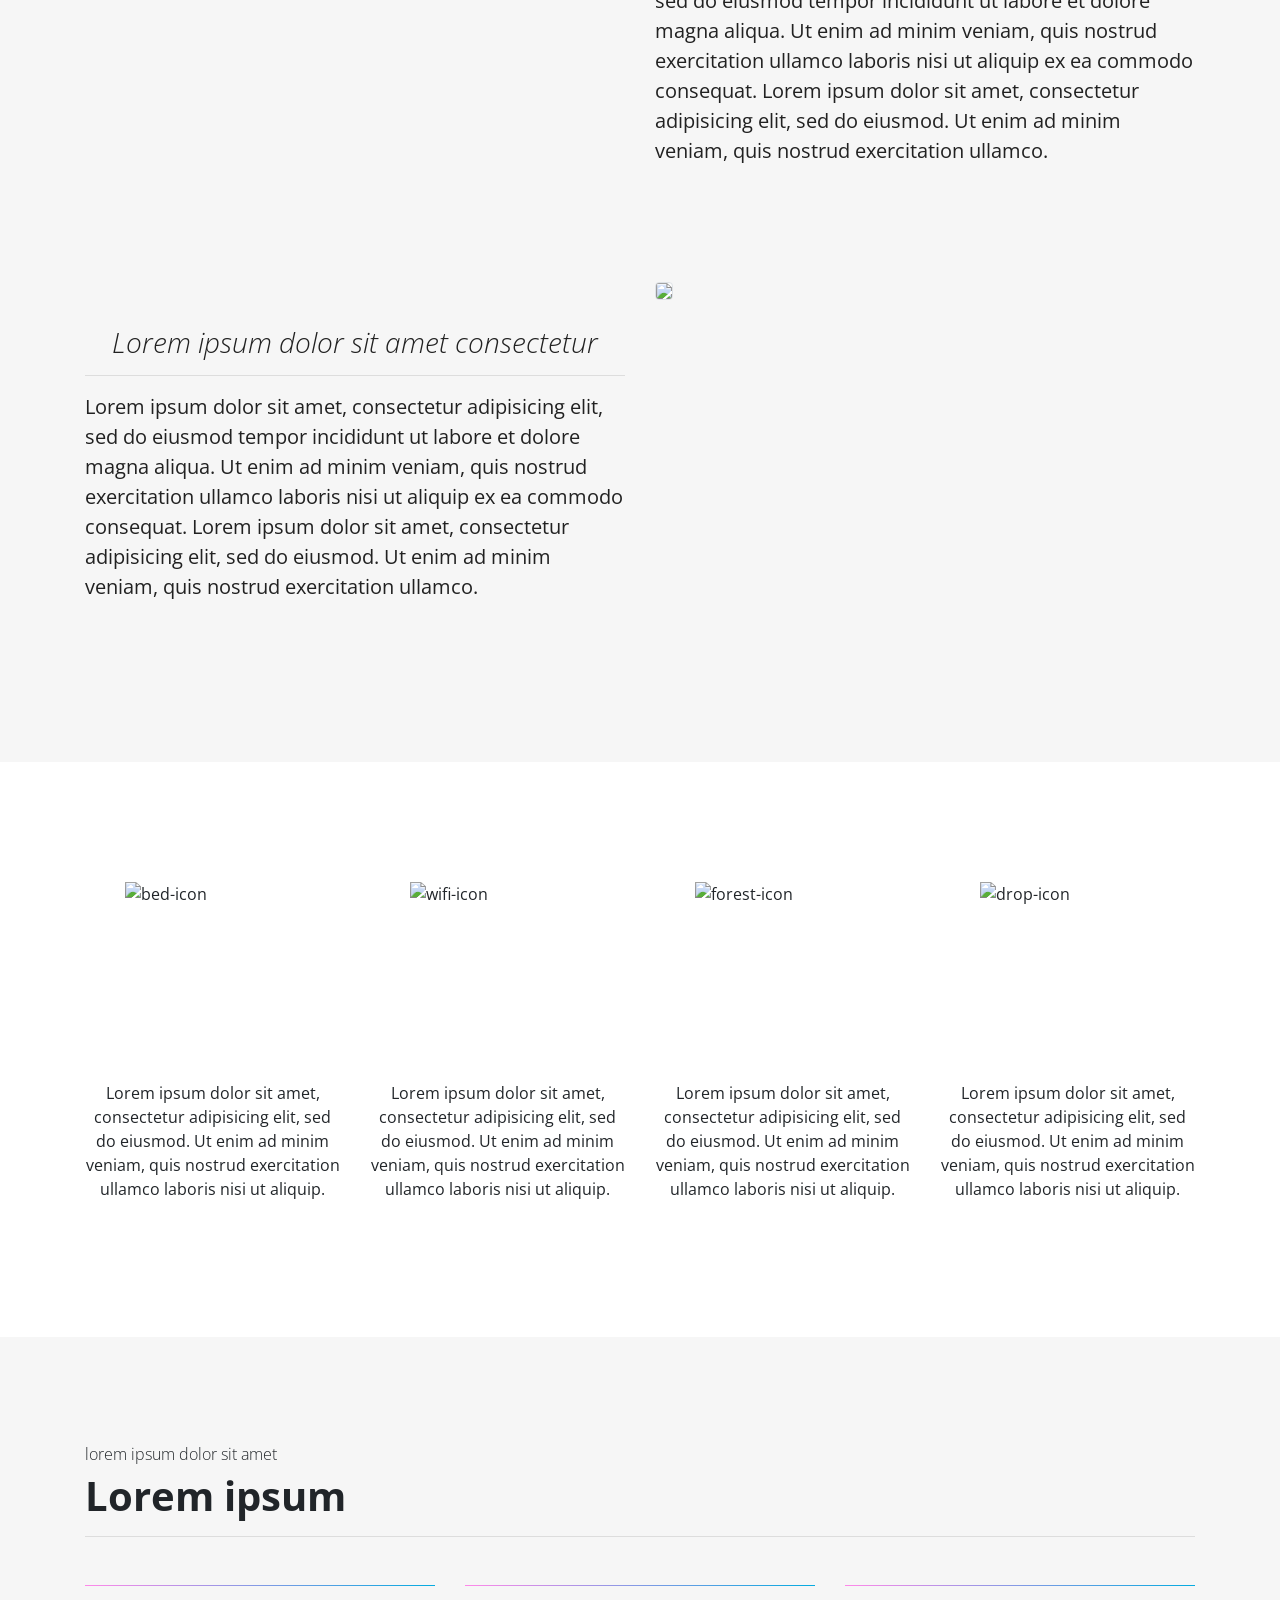
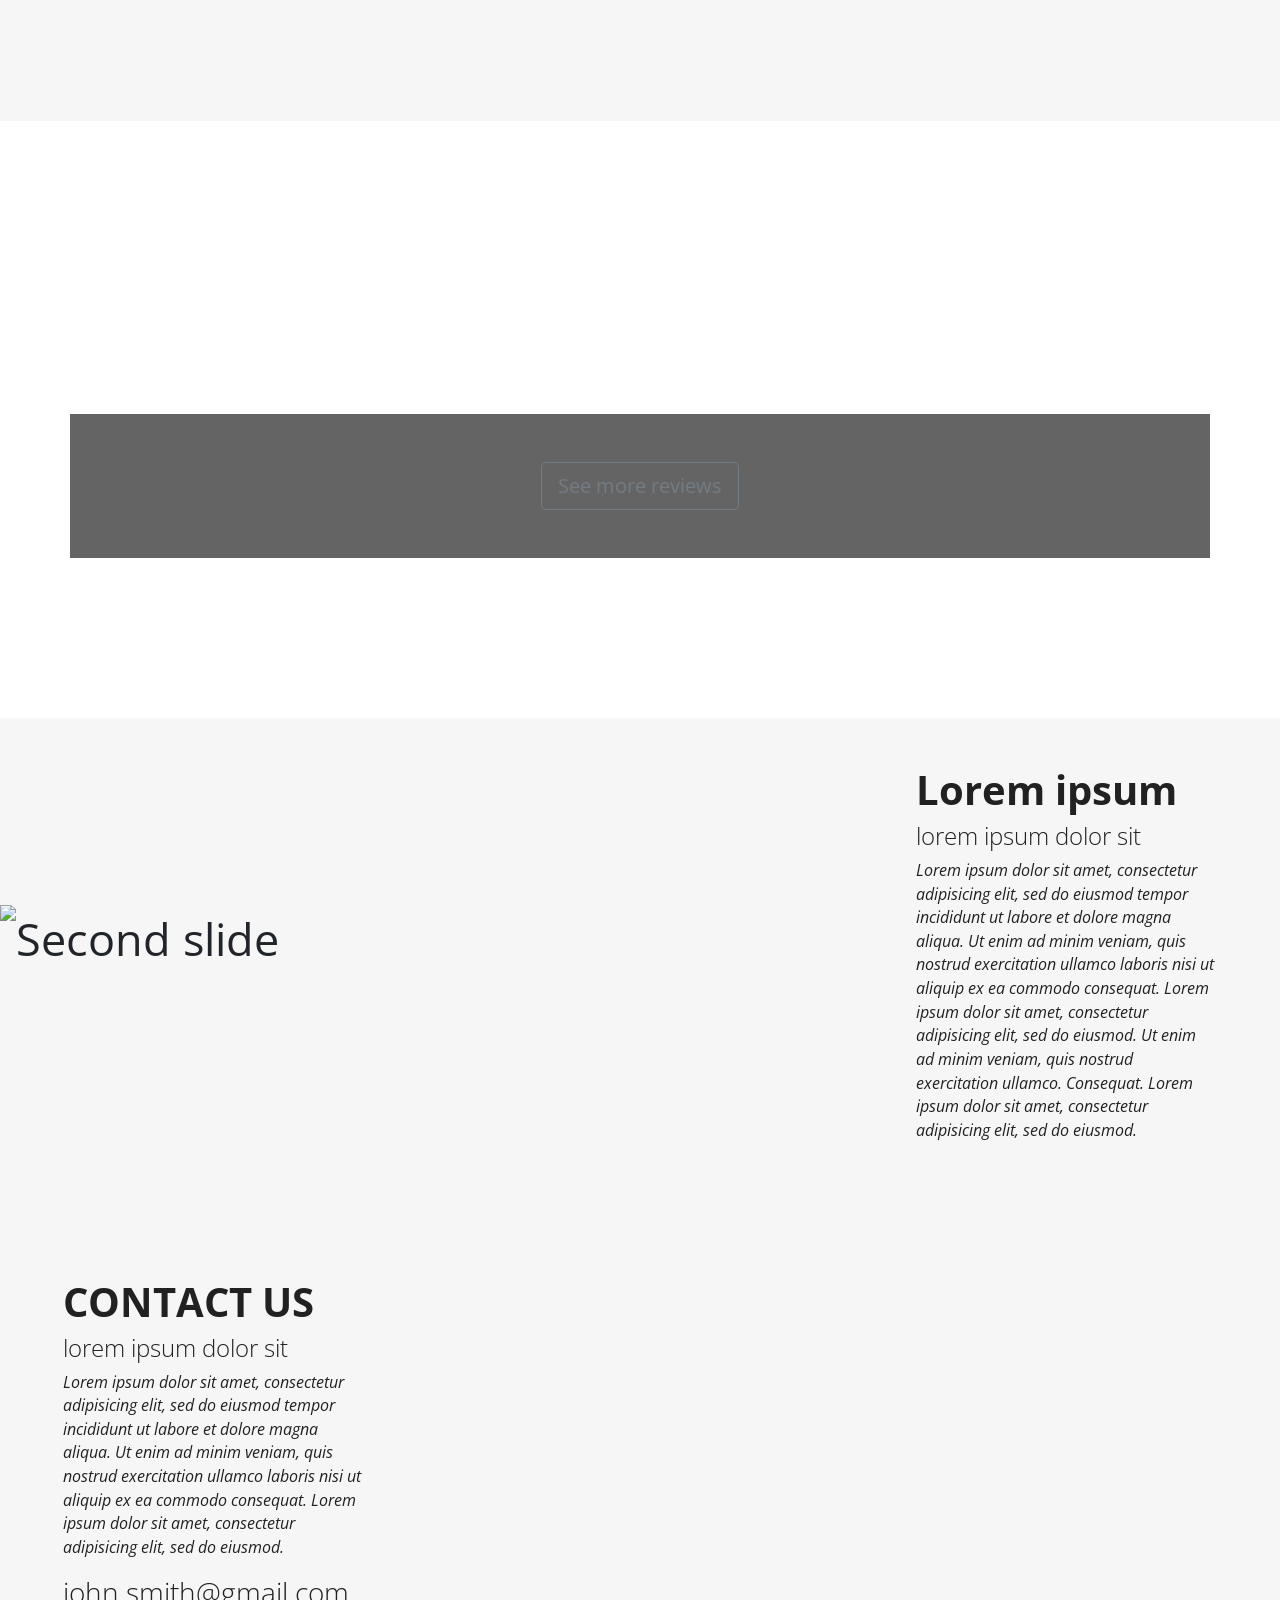
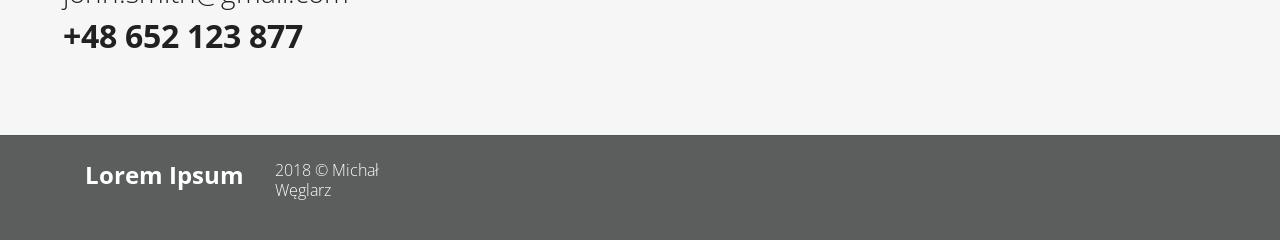
==== commit ebc36e30: "Chagned footer and size of map" ====
--- a/index.html
+++ b/index.html
@@ -18,7 +18,7 @@
 		<nav class="navbar navbar-expand-lg navbar-light fixed-top navbar-custom">
 			<div class="container">
 			  <a class="navbar-brand changeFont" href="#">
-				  <img src="https://image.flaticon.com/icons/svg/119/119593.svg" alt="Logo" width = '85px'> Lorem ipsum</a>
+				  <img src="https://image.flaticon.com/icons/svg/119/119577.svg" alt="Logo" width = '85px'> Lorem ipsum</a>
 			  <button class="navbar-toggler" type="button" data-toggle="collapse" data-target="#navbarSupportedContent" aria-controls="navbarSupportedContent" aria-expanded="false" aria-label="Toggle navigation">
 				<span class="navbar-toggler-icon"></span>
 			  </button>
@@ -59,7 +59,7 @@
 		
 		<!--content!-->
 		<div class="container title">
-			<h1>Lorem ipsum</h1>
+			<h1 class="font-weight-bold">Lorem ipsum</h1>
 			<hr>
 		</div>
 
@@ -80,10 +80,26 @@
 			<div class="container">	
 				<div class="row flex">
 					<div class="col-lg-6 col-md-12 mb-6">
-						<img class="img-thumbnail" src="https://images.pexels.com/photos/785405/pexels-photo-785405.jpeg?auto=compress&cs=tinysrgb&h=750&w=1260">
+						<img class="img-thumbnail" src="https://images.pexels.com/photos/1070139/pexels-photo-1070139.jpeg?auto=compress&cs=tinysrgb&dpr=2&h=750&w=1260">
 					</div>
 					<div class="text pt-5 pb-5 col-lg-6 col-md-12">
-						<center><h3>Lorem ipsum</h3></center>
+						
+						<center><h3 class="font-weight-light font-italic">Lorem ipsum dolor sit amet consectetur</h3></center>
+						<hr>
+
+						<p class="mt-3">
+							Lorem ipsum dolor sit amet, consectetur adipisicing elit, sed do eiusmod
+							tempor incididunt ut labore et dolore magna aliqua. Ut enim ad minim veniam,
+							quis nostrud exercitation ullamco laboris nisi ut aliquip ex ea commodo
+							consequat. Lorem ipsum dolor sit amet, consectetur adipisicing elit, sed do eiusmod. Ut enim ad minim veniam,
+							quis nostrud exercitation ullamco.
+						</p>
+					</div>
+				</div>
+				<div class="row pt-5 flex">
+					<div class="text pt-5 pb-5 col-lg-6 col-md-12">
+							
+							<center><h3 class="font-weight-light font-italic">Lorem ipsum dolor sit amet consectetur</h3></center>
 						<hr>
 						<p>
 							Lorem ipsum dolor sit amet, consectetur adipisicing elit, sed do eiusmod
@@ -93,21 +109,8 @@
 							quis nostrud exercitation ullamco.
 						</p>
 					</div>
-				</div>
-				<div class="row pt-5 flex">
-					<div class="text pt-5 pb-5 col-lg-6 col-md-12">
-						<center><h3>Lorem ipsum</h3></center>
-						<hr>
-						<p>
-							Lorem ipsum dolor sit amet, consectetur adipisicing elit, sed do eiusmod
-							tempor incididunt ut labore et dolore magna aliqua. Ut enim ad minim veniam,
-							quis nostrud exercitation ullamco laboris nisi ut aliquip ex ea commodo
-							consequat. Lorem ipsum dolor sit amet, consectetur adipisicing elit, sed do eiusmod. Ut enim ad minim veniam,
-							quis nostrud exercitation ullamco.
-						</p>
-					</div>
 					<div class="col-lg-6 col-md-12 mb-6">
-						<img class="img-thumbnail" src="https://images.pexels.com/photos/1330806/pexels-photo-1330806.jpeg?auto=compress&cs=tinysrgb&h=750&w=1260">
+						<img class="img-thumbnail" src="https://images.pexels.com/photos/573552/pexels-photo-573552.jpeg?auto=compress&cs=tinysrgb&dpr=2&h=750&w=1260	">
 					</div>
 				</div>
 			</div>
@@ -173,7 +176,7 @@
 									</div>
 							</div>
 					</div>	
-					<div class="col-lg-4 col-md-6 col-sm-12 col-xs-12 mt-2">
+					<div class="col-lg-4 col-md-12 col-sm-12 col-xs-12 mt-2">
 							<div class="hovereffect">
 								<img class="img-fluid" src="https://images.pexels.com/photos/974382/pexels-photo-974382.jpeg?auto=compress&cs=tinysrgb&dpr=2&h=750&w=1260" alt="">
 									<div class="overlay">
@@ -265,7 +268,7 @@
 
 
 		
-		<div class="container-fluid attractions">
+		<div class="container-fluid attractions attractionsMap">
 			<div class="row align-items-center">
 					<div class="col-lg-4 col-md-12 col-sm-12 col-xs-12 text attractionsDescription" >
 							<div class='mr-5 ml-5'>
@@ -281,7 +284,7 @@
 								<h2 class="mt-1 font-weight-bold">+48 652 123 877</h2>
 							</div>
 					</div>
-				<div class="col-lg-8 col-md-12 col-sm-12 col-xs-12 attractionsPhoto">
+				<div class="col-lg-8 col-md-12 col-sm-12 col-xs-12 ">
 					<div class="map-responsive">
 							<iframe src="https://snazzymaps.com/embed/100296" style="border:none;"></iframe>		
 					</div>
@@ -299,12 +302,44 @@
 
 		<div class="footer">
 			<div class="container">
-				<p id="footer-name">
-					Lorem Ipsum
-				</p>
-				<p id="copyright">
-					Copyrigth 2018 © Made by Michał Węglarz
-				</p>
+				<div class="row">
+					<div class="col-lg-4">
+						<div class="row">
+						
+							<div class="col-lg-6">
+								<h4 class='font-weight-bold'>
+									Lorem Ipsum
+								</h4>
+							</div>
+							<div class="col-lg-6">
+								<h6 class='font-weight-light'>
+									2018 © Michał Węglarz
+								</h6>
+							</div>
+							
+						</div>
+					</div>
+					
+					<div class="col-lg-4">
+
+					</div>
+
+					<div class="col-lg-4">
+						<div class="row mt-3">
+							<div class="col-lg-3"></div>
+							<div class="col-lg-2">
+									<img class="img-fluid" src="https://image.flaticon.com/icons/svg/145/145804.svg" alt="">
+							</div>
+							<div class="col-lg-2">
+									<img class="img-fluid" src="https://image.flaticon.com/icons/svg/145/145802.svg" alt="">
+							</div>
+							<div class="col-lg-2">
+									<img class="img-fluid" src="https://image.flaticon.com/icons/svg/129/129517.svg" alt="">
+							</div>
+							<div class="col-lg-3"></div>
+						</div>
+					</div>
+				</div>
 			</div>
 		</div>
 		
--- a/styles.css
+++ b/styles.css
@@ -8,9 +8,6 @@
 html, body {
 	margin: 0;
 	padding: 0;
-	
-	
-
 }
 
 .navbar a{
@@ -34,11 +31,11 @@
 }
 
 .header { 
-    min-height: 80vh;
+    min-height: 90vh;
     background-image: linear-gradient(
       rgba(0, 0, 0, 0.45), 
       rgba(0, 0, 0, 0.45)
-    ), url('./pexels-photo-280221.jpeg');
+    ), url('https://images.pexels.com/photos/591383/pexels-photo-591383.jpeg?auto=compress&cs=tinysrgb&dpr=2&h=750&w=1260');
     background-size: cover;
     background-position: bottom;
     background-attachment: fixed;
@@ -106,6 +103,8 @@
 	padding: 0 !important;
 }
 
+
+
 .attractionsDescription {
 	background-color: #F6F6F6;
 	font-size: 0.35em !important;
@@ -113,17 +112,13 @@
 }
 .carousel-item img {
   display: block !important;
-  height: 35vw;
   width: 100%;
 }
 
-
-.footer {
-  background-color: #5C5D5D !important  ;
-  color: #FFFFFF;
-	height: 12vh;
-	width: 100%;
-}
+.footer img {
+  height: 30px;
+}
+
 .photoBox {
 	background-color: #F6F6F6;
 }
@@ -185,20 +180,11 @@
 }
 
 .footer {
-	height: 6vw;
-	background-color: white;
-	padding-top: 2vw;
+  color: #ffffff;
+	background-color: #5C5D5D;
+  padding-top: 2vw;
+  padding-bottom: 2.5vw;
 	border-top: 1px solid rgba(23, 32, 14, 0.10);
-}
-
-#footer-name{
-	float: left;
-	display:inline-block;
-}
-
-#copyright{
-	float: right;
-	display:inline-block;
 }
 
 .hoverItems {
@@ -295,7 +281,7 @@
 
 .map-responsive{
   overflow:hidden;
-  padding-bottom:56.25%;
+  padding-bottom: 70%;
   position:relative;
   height:0;
 }
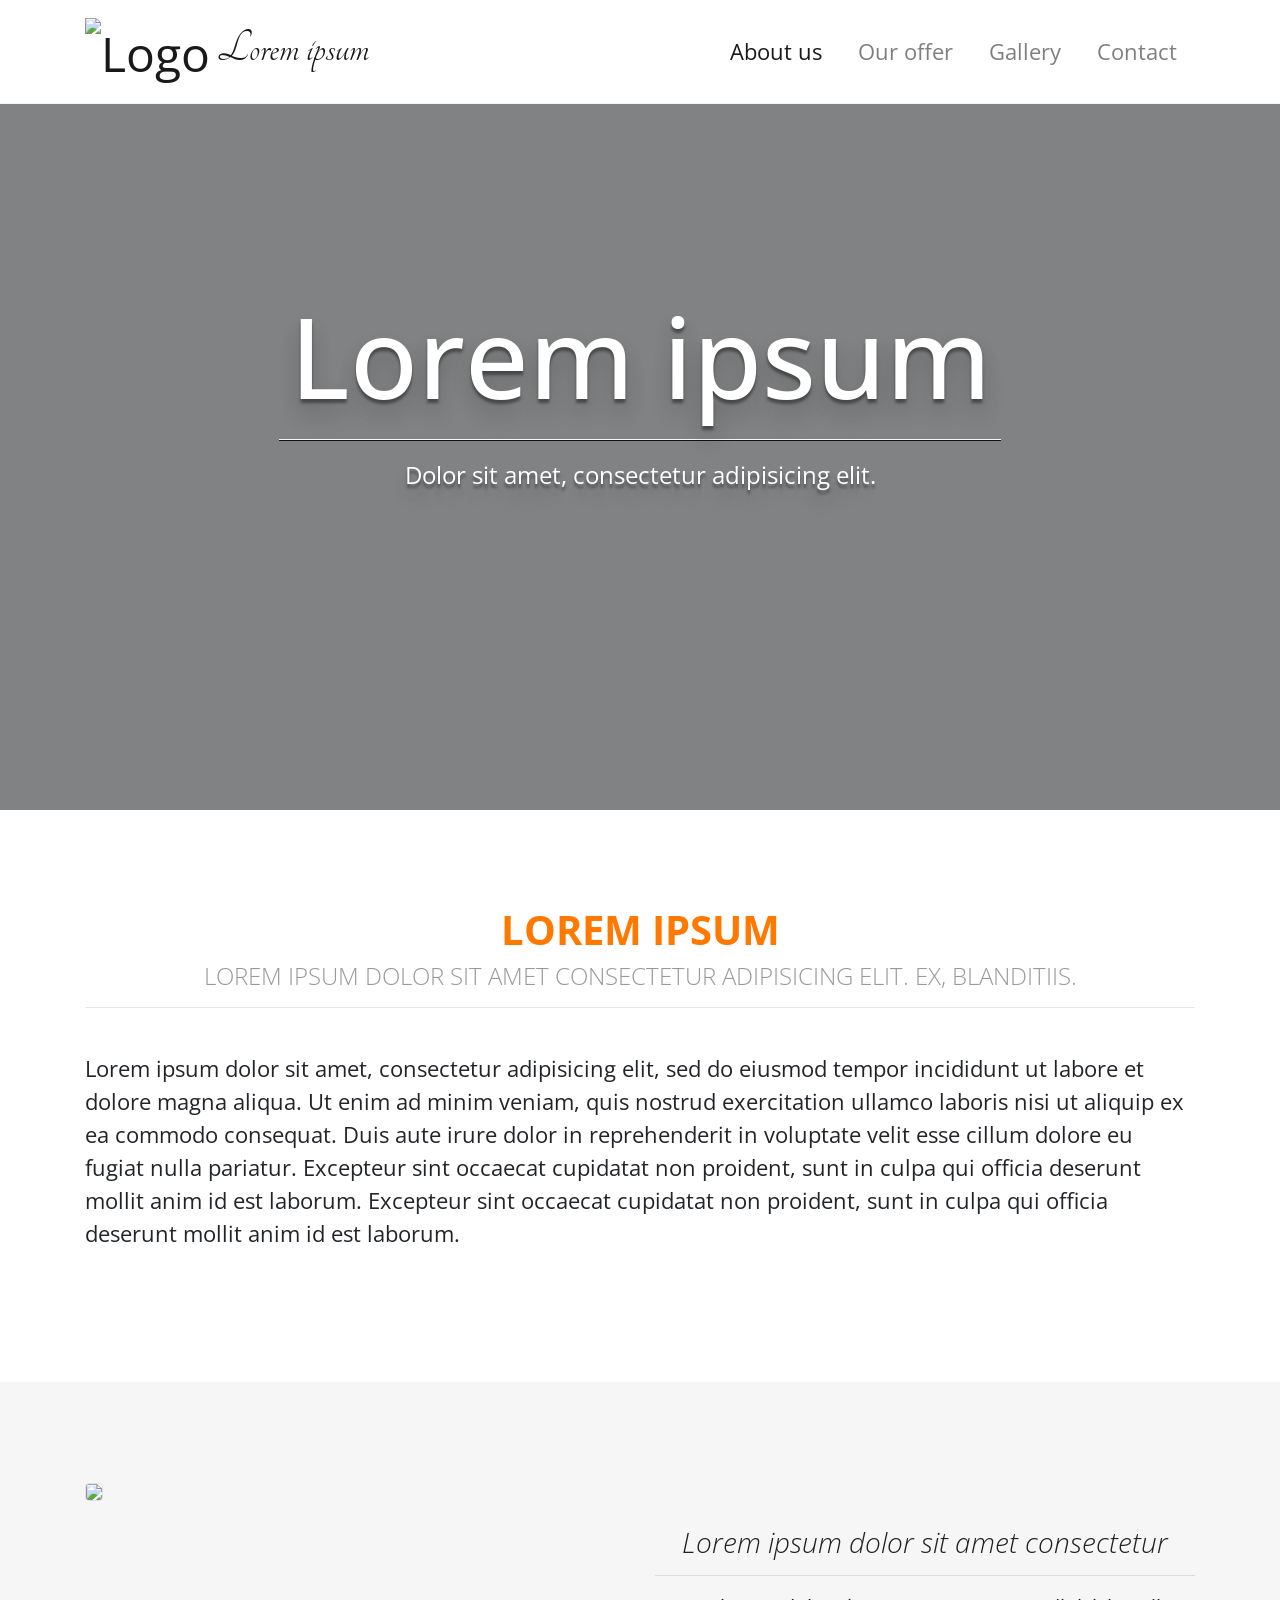
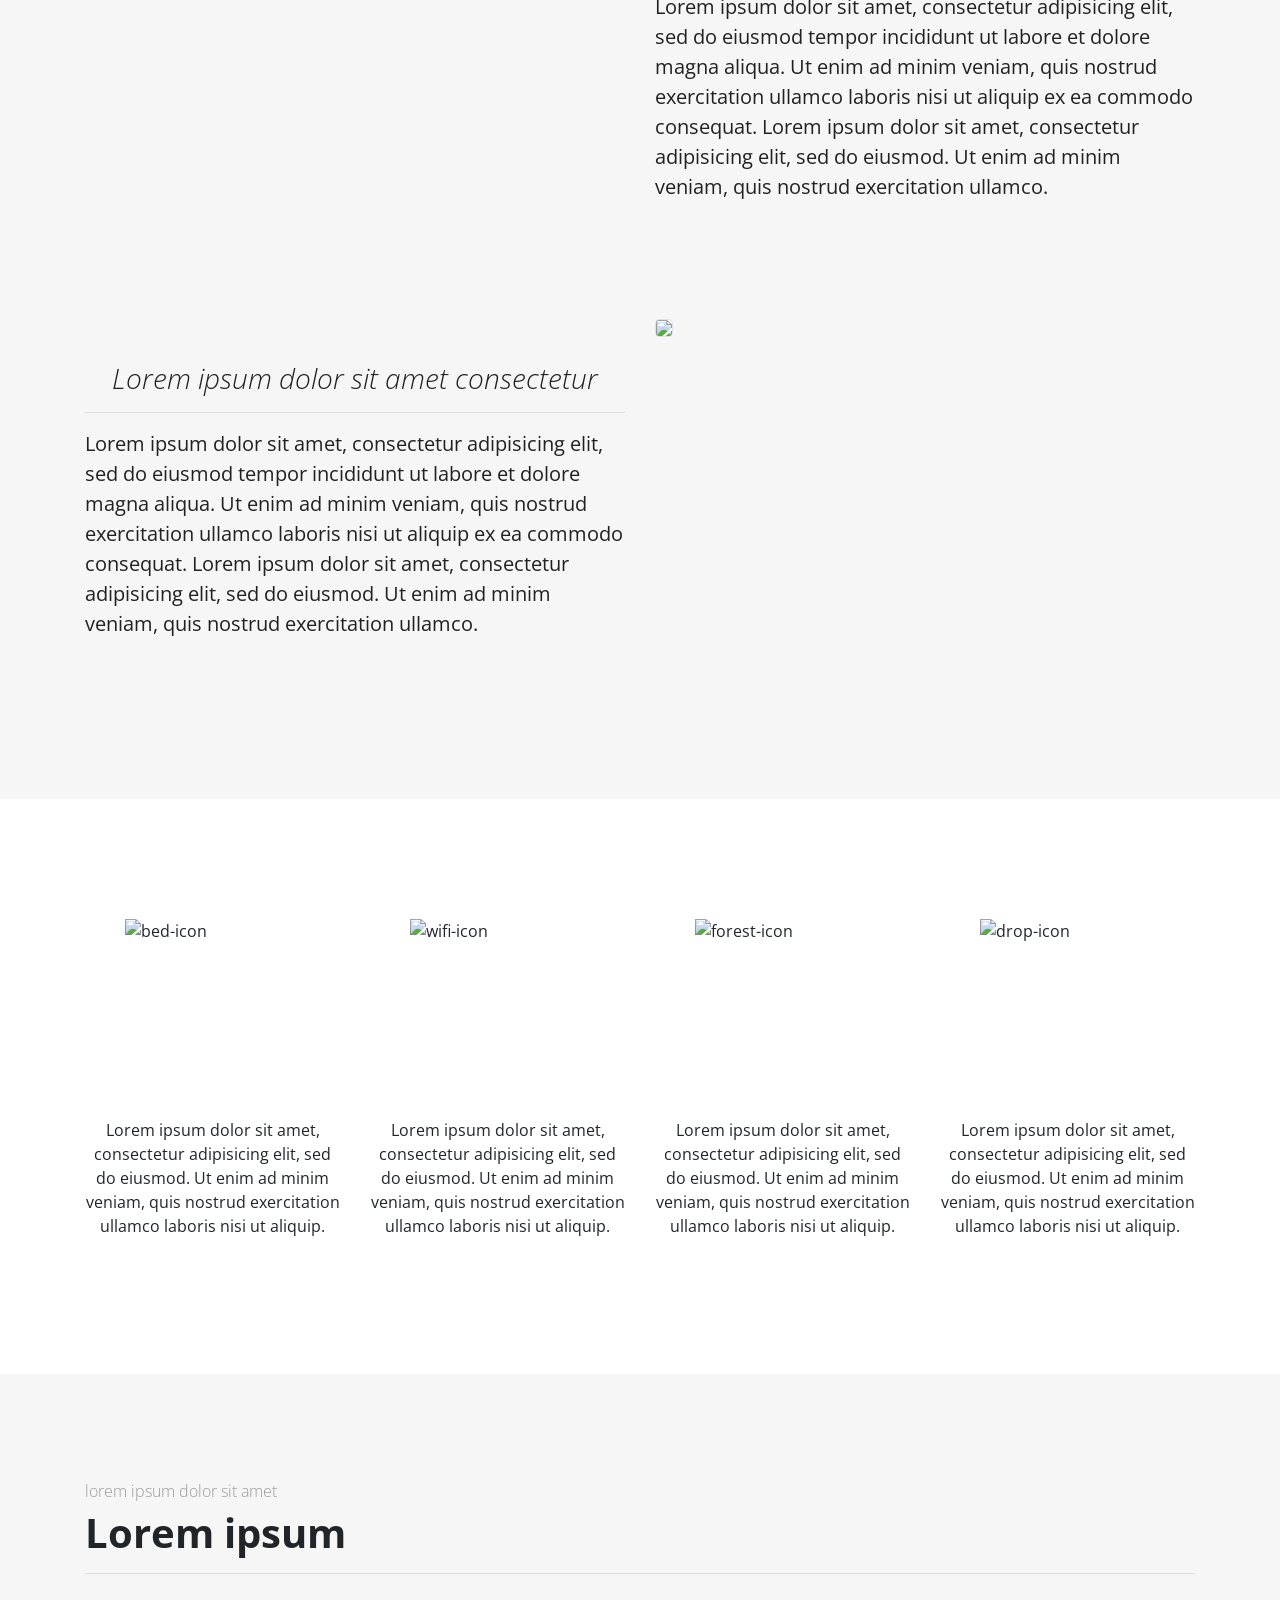
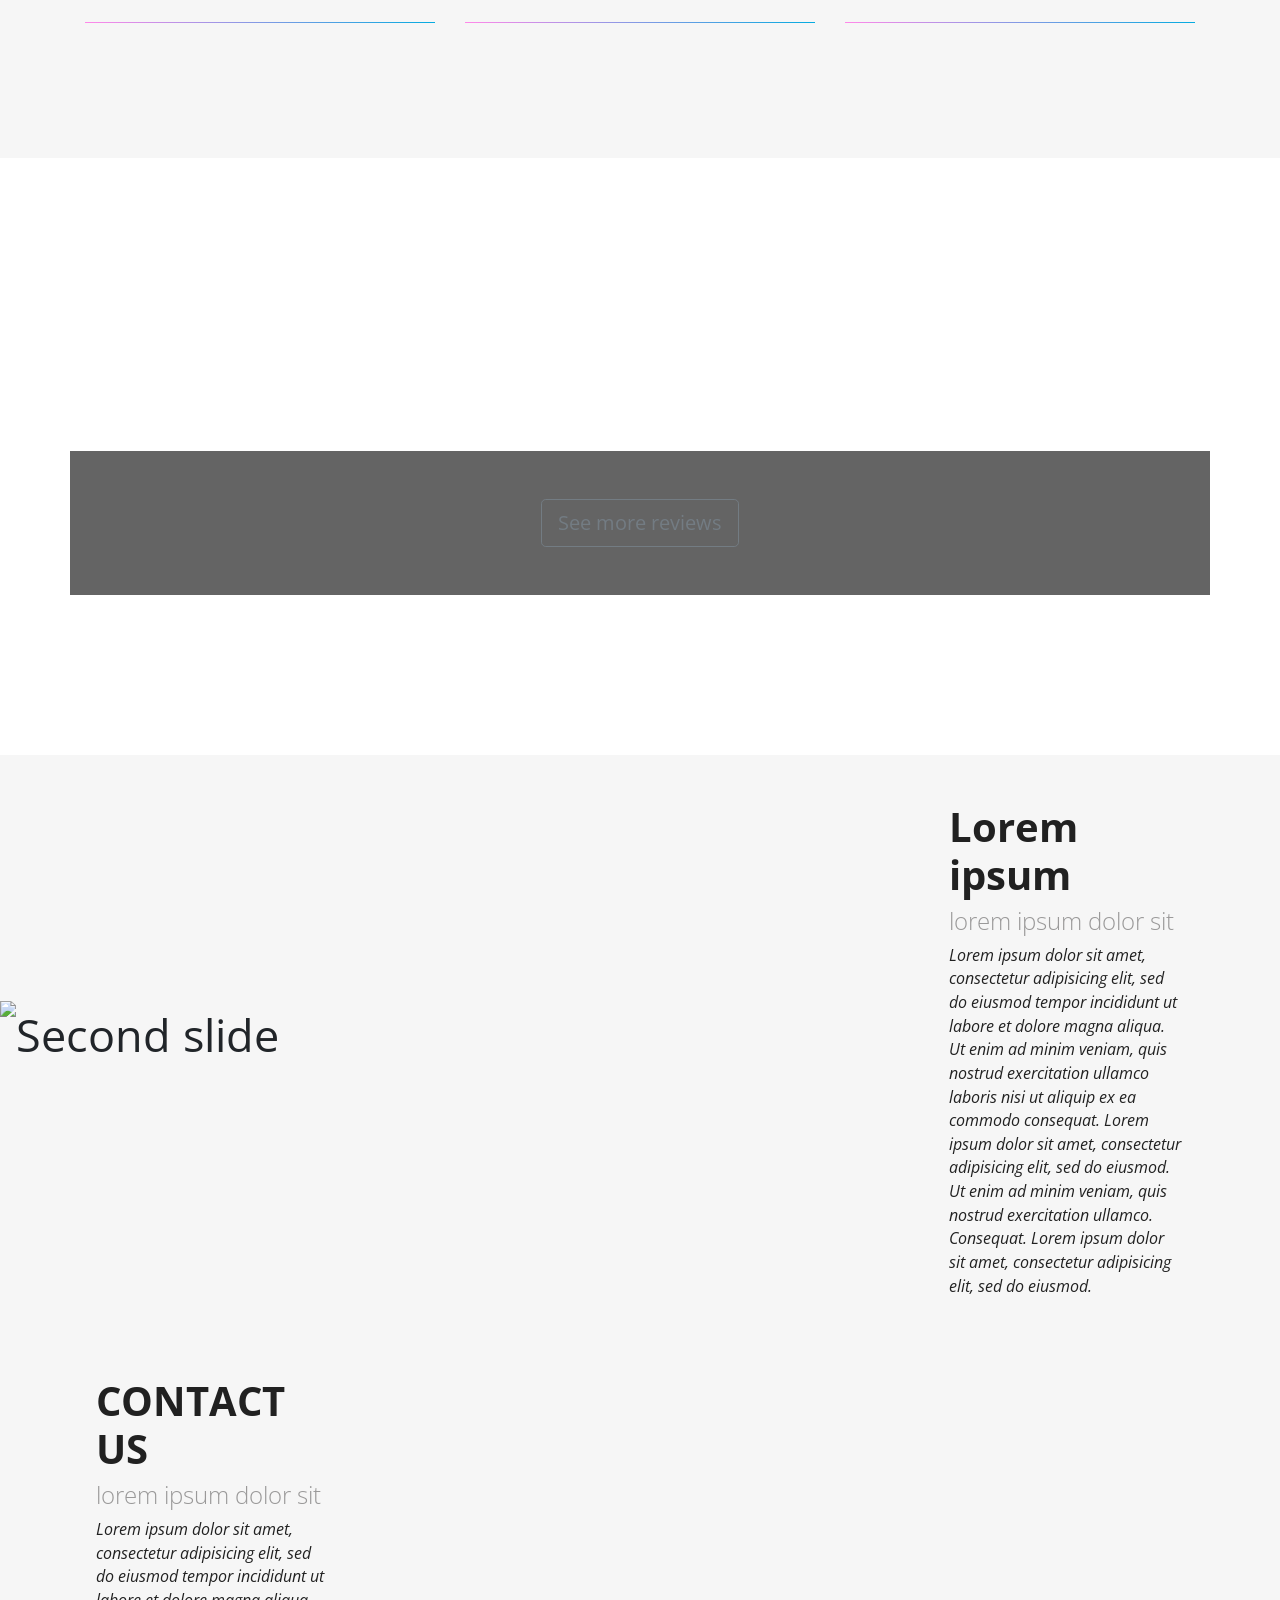
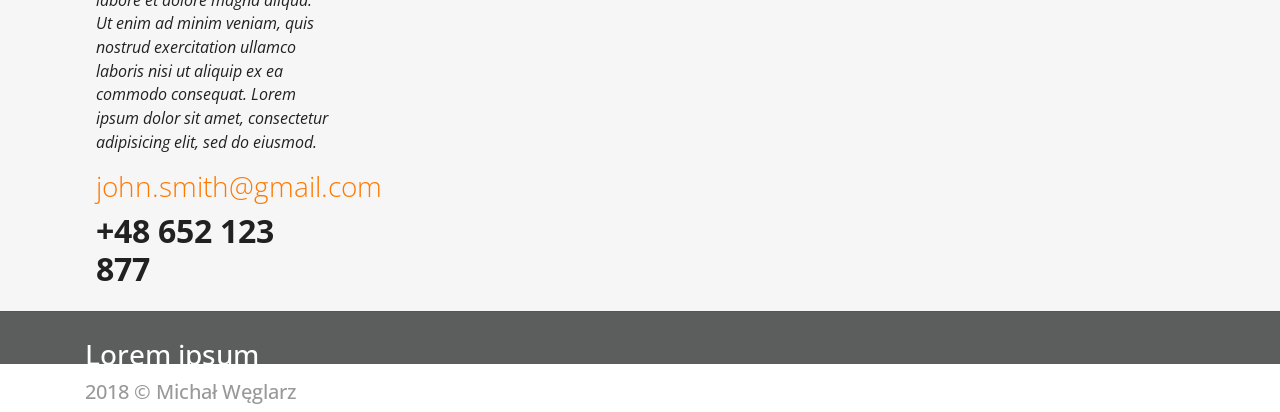
==== commit 015d236d: "Added orange colored titles and changed footer" ====
--- a/index.html
+++ b/index.html
@@ -59,7 +59,8 @@
 		
 		<!--content!-->
 		<div class="container title">
-			<h1 class="font-weight-bold">Lorem ipsum</h1>
+			<h1 class="font-weight-bold" style="color:#FF7900;">Lorem ipsum</h1>
+			<h4 class="font-weight-light" style='color:#9A9999;'>Lorem ipsum dolor sit amet consectetur adipisicing elit. Ex, blanditiis.</h4>
 			<hr>
 		</div>
 
@@ -149,7 +150,7 @@
 		<div class="container-fluid hoverItems">
 
 			<div class="container">
-				<h6 class="font-weight-light">lorem ipsum dolor sit amet</h6>
+				<h6 class="font-weight-light" style="color:#9A9999">lorem ipsum dolor sit amet</h6>
 				<h1 class="font-weight-bold">Lorem ipsum</h1>
 				<hr>
 				<br>
@@ -167,7 +168,7 @@
 					</div>	
 					<div class="col-lg-4 col-md-6 col-sm-12 col-xs-12 mt-2">
 							<div class="hovereffect">
-								<img class="img-fluid" src="https://images.pexels.com/photos/573552/pexels-photo-573552.jpeg?auto=compress&cs=tinysrgb&dpr=2&h=750&w=1260" alt="">
+								<img class="img-fluid" src="https://images.pexels.com/photos/1125759/pexels-photo-1125759.jpeg?auto=compress&cs=tinysrgb&dpr=2&h=750&w=1260" alt="">
 									<div class="overlay">
 										<h2>Lorem ipsum</h2>
 										<p>
@@ -249,10 +250,10 @@
 
 				</div>
 				
-				<div class="col-lg-4 col-md-12 col-sm-12 col-xs-12 text attractionsDescription" >
+				<div class="col-lg-4 col-md-12 col-sm-12 col-xs-12 text attractionsDescription pr-5 pl-5 " >
 						<div class='mr-5 ml-5'>
 							<h1 class="mt-5 font-weight-bold">Lorem ipsum</h1>
-							<h4 class='font-weight-light'>lorem ipsum dolor sit</h4>
+							<h4 class='font-weight-light' style="color:#9A9999">lorem ipsum dolor sit</h4>
 							<p class="font-italic align-middle">
 								Lorem ipsum dolor sit amet, consectetur adipisicing elit, sed do eiusmod
 								tempor incididunt ut labore et dolore magna aliqua. Ut enim ad minim veniam,
@@ -270,23 +271,23 @@
 		
 		<div class="container-fluid attractions attractionsMap">
 			<div class="row align-items-center">
-					<div class="col-lg-4 col-md-12 col-sm-12 col-xs-12 text attractionsDescription" >
+					<div class="col-lg-4 col-md-12 col-sm-12 col-xs-12 pr-5 pl-5 text attractionsDescription" >
 							<div class='mr-5 ml-5'>
 								<h1 class="mt-5 font-weight-bold">CONTACT US</h1>
-								<h4 class='font-weight-light'>lorem ipsum dolor sit</h4>
+								<h4 class='font-weight-light' style="color:#9A9999">lorem ipsum dolor sit</h4>
 								<p class="font-italic align-middle">
 									Lorem ipsum dolor sit amet, consectetur adipisicing elit, sed do eiusmod
 									tempor incididunt ut labore et dolore magna aliqua. Ut enim ad minim veniam,
 									quis nostrud exercitation ullamco laboris nisi ut aliquip ex ea commodo
 									consequat. Lorem ipsum dolor sit amet, consectetur adipisicing elit, sed do eiusmod. 
 								</p>
-								<h3 class="mt-2 font-weight-light">john.smith@gmail.com</h3>
+								<h3 class="mt-2 font-weight-light" style="color:#FF7900;">john.smith@gmail.com</h3>
 								<h2 class="mt-1 font-weight-bold">+48 652 123 877</h2>
 							</div>
 					</div>
-				<div class="col-lg-8 col-md-12 col-sm-12 col-xs-12 ">
+				<div class="col-lg-8 col-md-12 col-sm-12 col-xs-12 " style="padding: 0;">
 					<div class="map-responsive">
-							<iframe src="https://snazzymaps.com/embed/100296" style="border:none;"></iframe>		
+							<iframe src="https://snazzymaps.com/embed/100296" width="100%" height="1000px" style="border:none;"></iframe>		
 					</div>
 
 				</div>
@@ -302,44 +303,17 @@
 
 		<div class="footer">
 			<div class="container">
-				<div class="row">
-					<div class="col-lg-4">
-						<div class="row">
-						
-							<div class="col-lg-6">
-								<h4 class='font-weight-bold'>
-									Lorem Ipsum
-								</h4>
-							</div>
-							<div class="col-lg-6">
-								<h6 class='font-weight-light'>
-									2018 © Michał Węglarz
-								</h6>
-							</div>
-							
-						</div>
-					</div>
-					
-					<div class="col-lg-4">
-
-					</div>
-
-					<div class="col-lg-4">
-						<div class="row mt-3">
-							<div class="col-lg-3"></div>
-							<div class="col-lg-2">
-									<img class="img-fluid" src="https://image.flaticon.com/icons/svg/145/145804.svg" alt="">
-							</div>
-							<div class="col-lg-2">
-									<img class="img-fluid" src="https://image.flaticon.com/icons/svg/145/145802.svg" alt="">
-							</div>
-							<div class="col-lg-2">
-									<img class="img-fluid" src="https://image.flaticon.com/icons/svg/129/129517.svg" alt="">
-							</div>
-							<div class="col-lg-3"></div>
-						</div>
-					</div>
-				</div>
+				<div id="footer-name">
+					<h3>Lorem ipsum</h3>
+					<h5 style="color:#9A9999">2018 © Michał Węglarz</h5>
+				</div>
+				<div id="footer-logos">
+					<img src="https://image.flaticon.com/icons/svg/145/145804.svg" alt="">
+					<img src="https://image.flaticon.com/icons/svg/145/145812.svg" alt="">
+					<img src="https://image.flaticon.com/icons/svg/145/145802.svg" alt="">
+					<img src="https://image.flaticon.com/icons/svg/201/201573.svg" alt="">
+				</div>
+				
 			</div>
 		</div>
 		
--- a/styles.css
+++ b/styles.css
@@ -183,7 +183,7 @@
   color: #ffffff;
 	background-color: #5C5D5D;
   padding-top: 2vw;
-  padding-bottom: 2.5vw;
+  padding-bottom: 2vw;
 	border-top: 1px solid rgba(23, 32, 14, 0.10);
 }
 
@@ -291,4 +291,14 @@
   height:100%;
   width:100%;
   position:absolute;
-}+}
+
+#footer-name{
+	float: left;
+	display:inline-block;
+}
+
+#footer-logos{
+	float: right;
+	display:inline-block;
+}
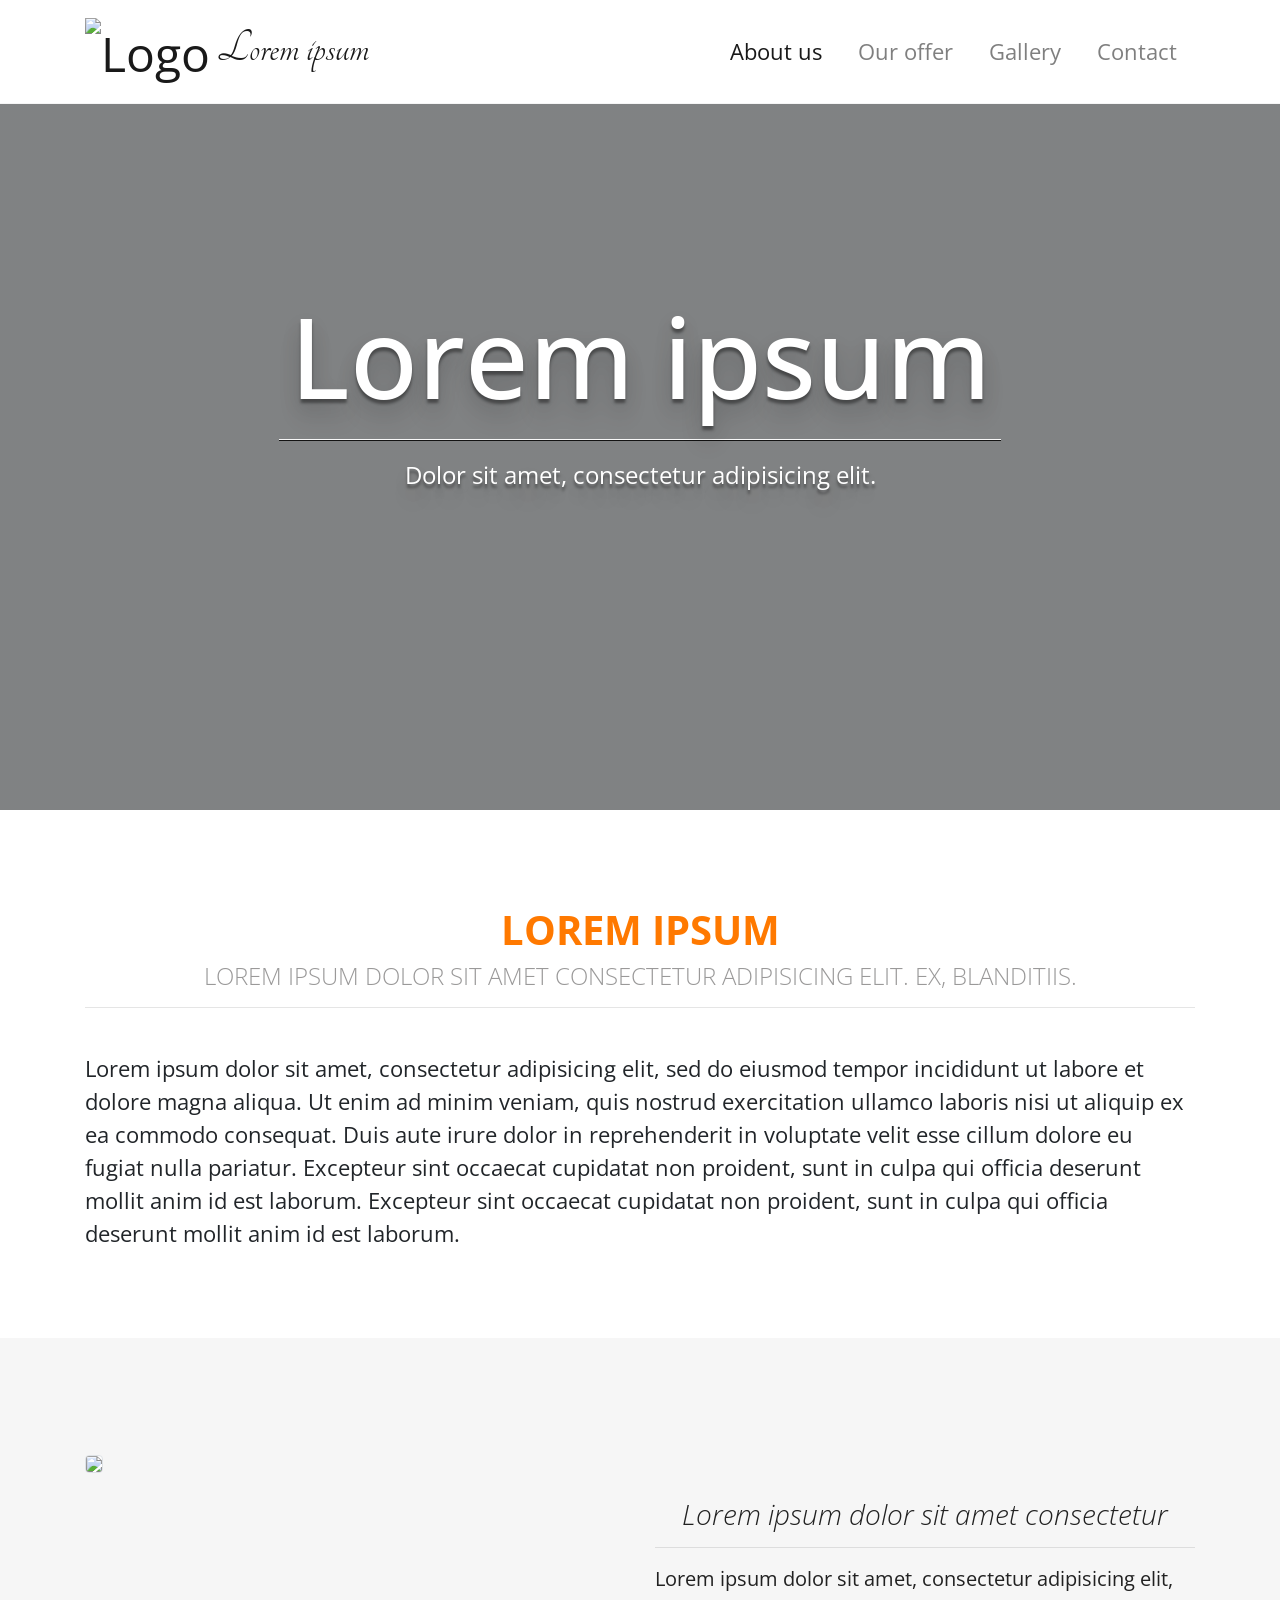
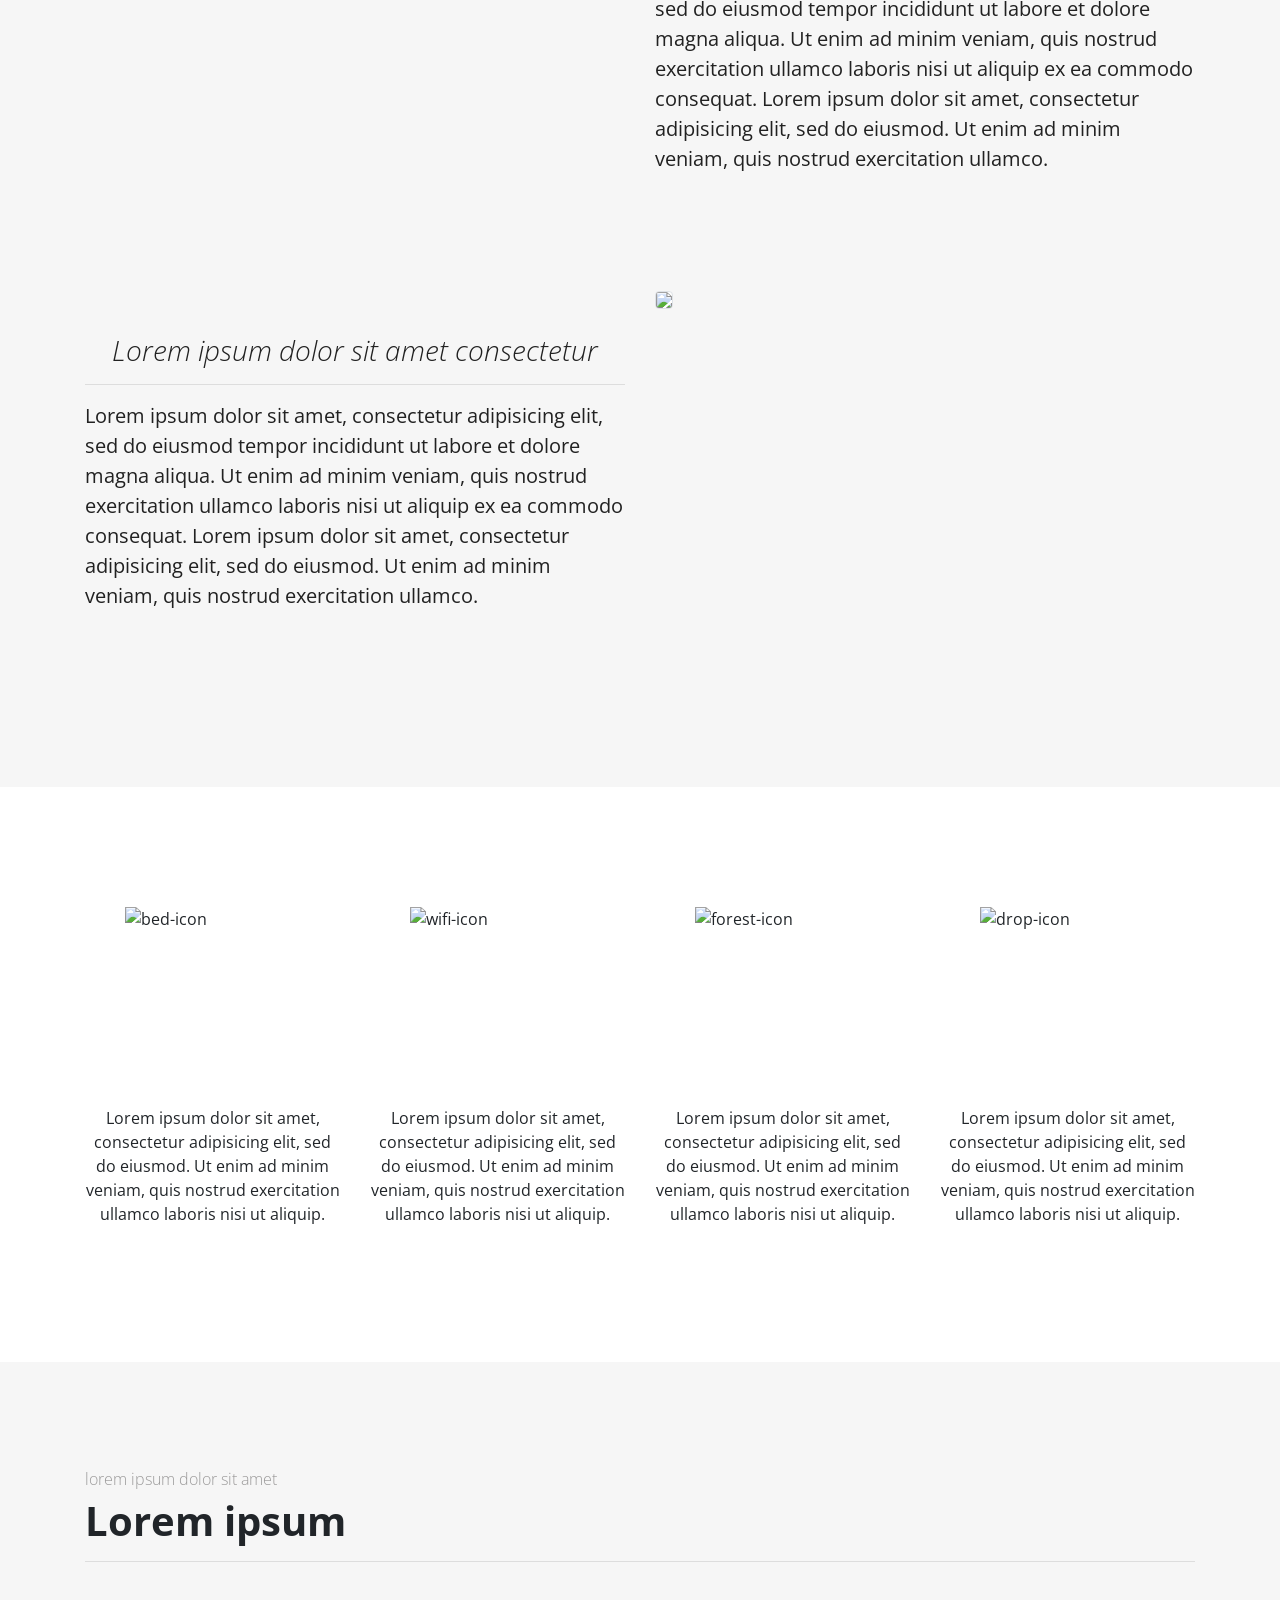
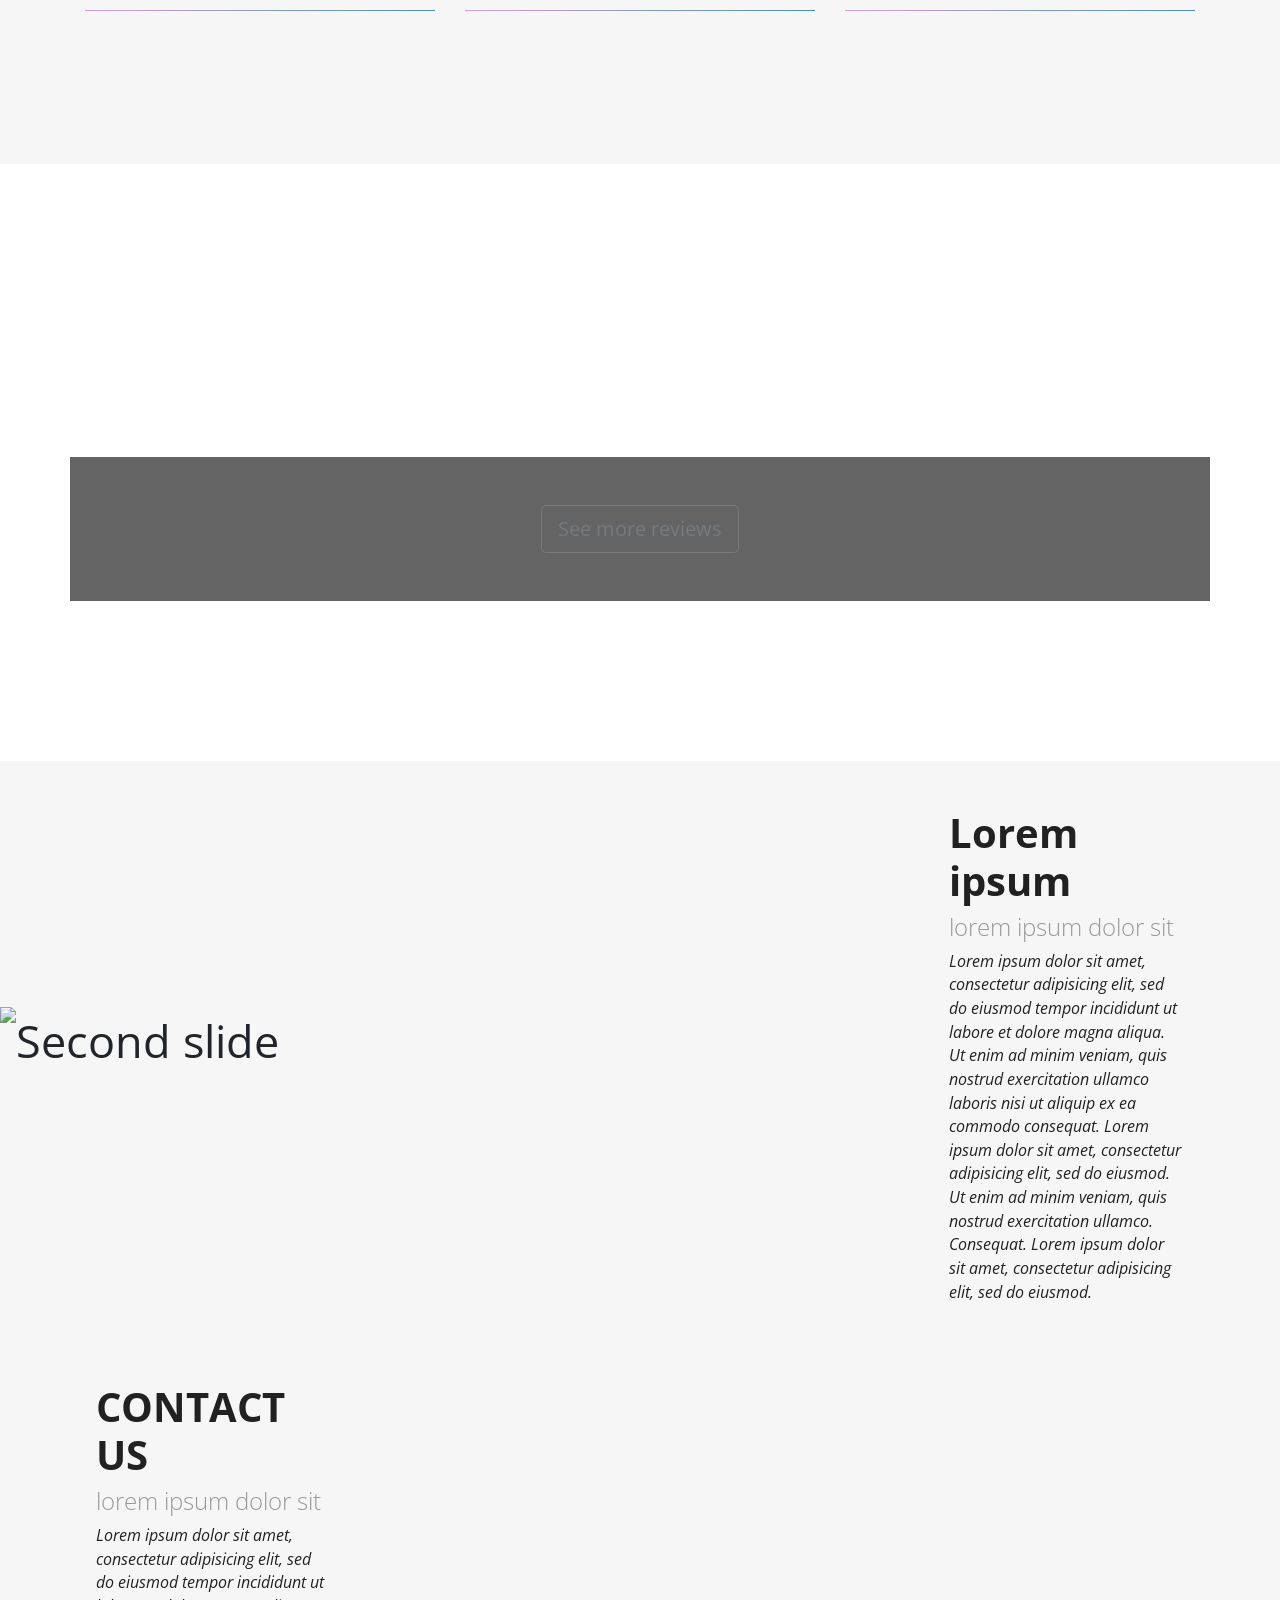
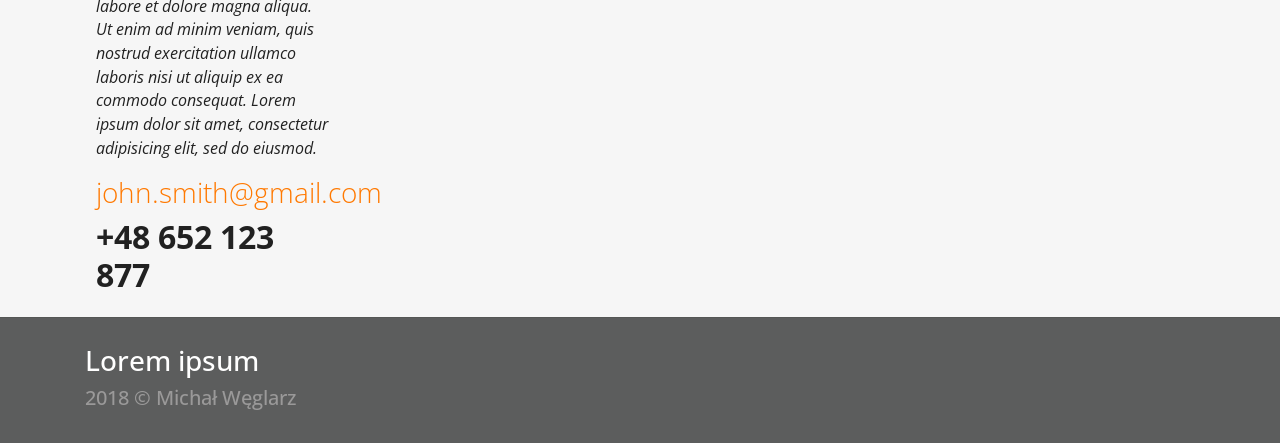
==== commit 16f9dcc7: "Replaced mail icon in footer" ====
--- a/index.html
+++ b/index.html
@@ -311,7 +311,7 @@
 					<img src="https://image.flaticon.com/icons/svg/145/145804.svg" alt="">
 					<img src="https://image.flaticon.com/icons/svg/145/145812.svg" alt="">
 					<img src="https://image.flaticon.com/icons/svg/145/145802.svg" alt="">
-					<img src="https://image.flaticon.com/icons/svg/201/201573.svg" alt="">
+					<img src="https://image.flaticon.com/icons/svg/174/174306.svg" alt="">
 				</div>
 				
 			</div>
--- a/styles.css
+++ b/styles.css
@@ -74,7 +74,7 @@
 .content {
 	font-size: 22px;
 	margin-top: 2em;
-	margin-bottom: 6em;
+	margin-bottom: 4em;
 
 }
 
@@ -124,8 +124,8 @@
 }
 
 .photoBox .container {
-	padding-top: 6em !important;
-	padding-bottom: 6em !important;
+	padding-top: 7em !important;
+	padding-bottom: 7em !important;
 }
 
 .img-thumbnail {
@@ -189,7 +189,7 @@
 
 .hoverItems {
 	padding-top: 12vh !important;
-	padding-bottom: 15vh !important;
+	padding-bottom: 17vh !important;
 	background-color: #F6F6F6;
 }
 
@@ -294,11 +294,15 @@
 }
 
 #footer-name{
-	float: left;
 	display:inline-block;
 }
 
 #footer-logos{
+  margin-top: 1em; 
 	float: right;
 	display:inline-block;
 }
+
+#footer-logos img {
+  height: 50px;
+}
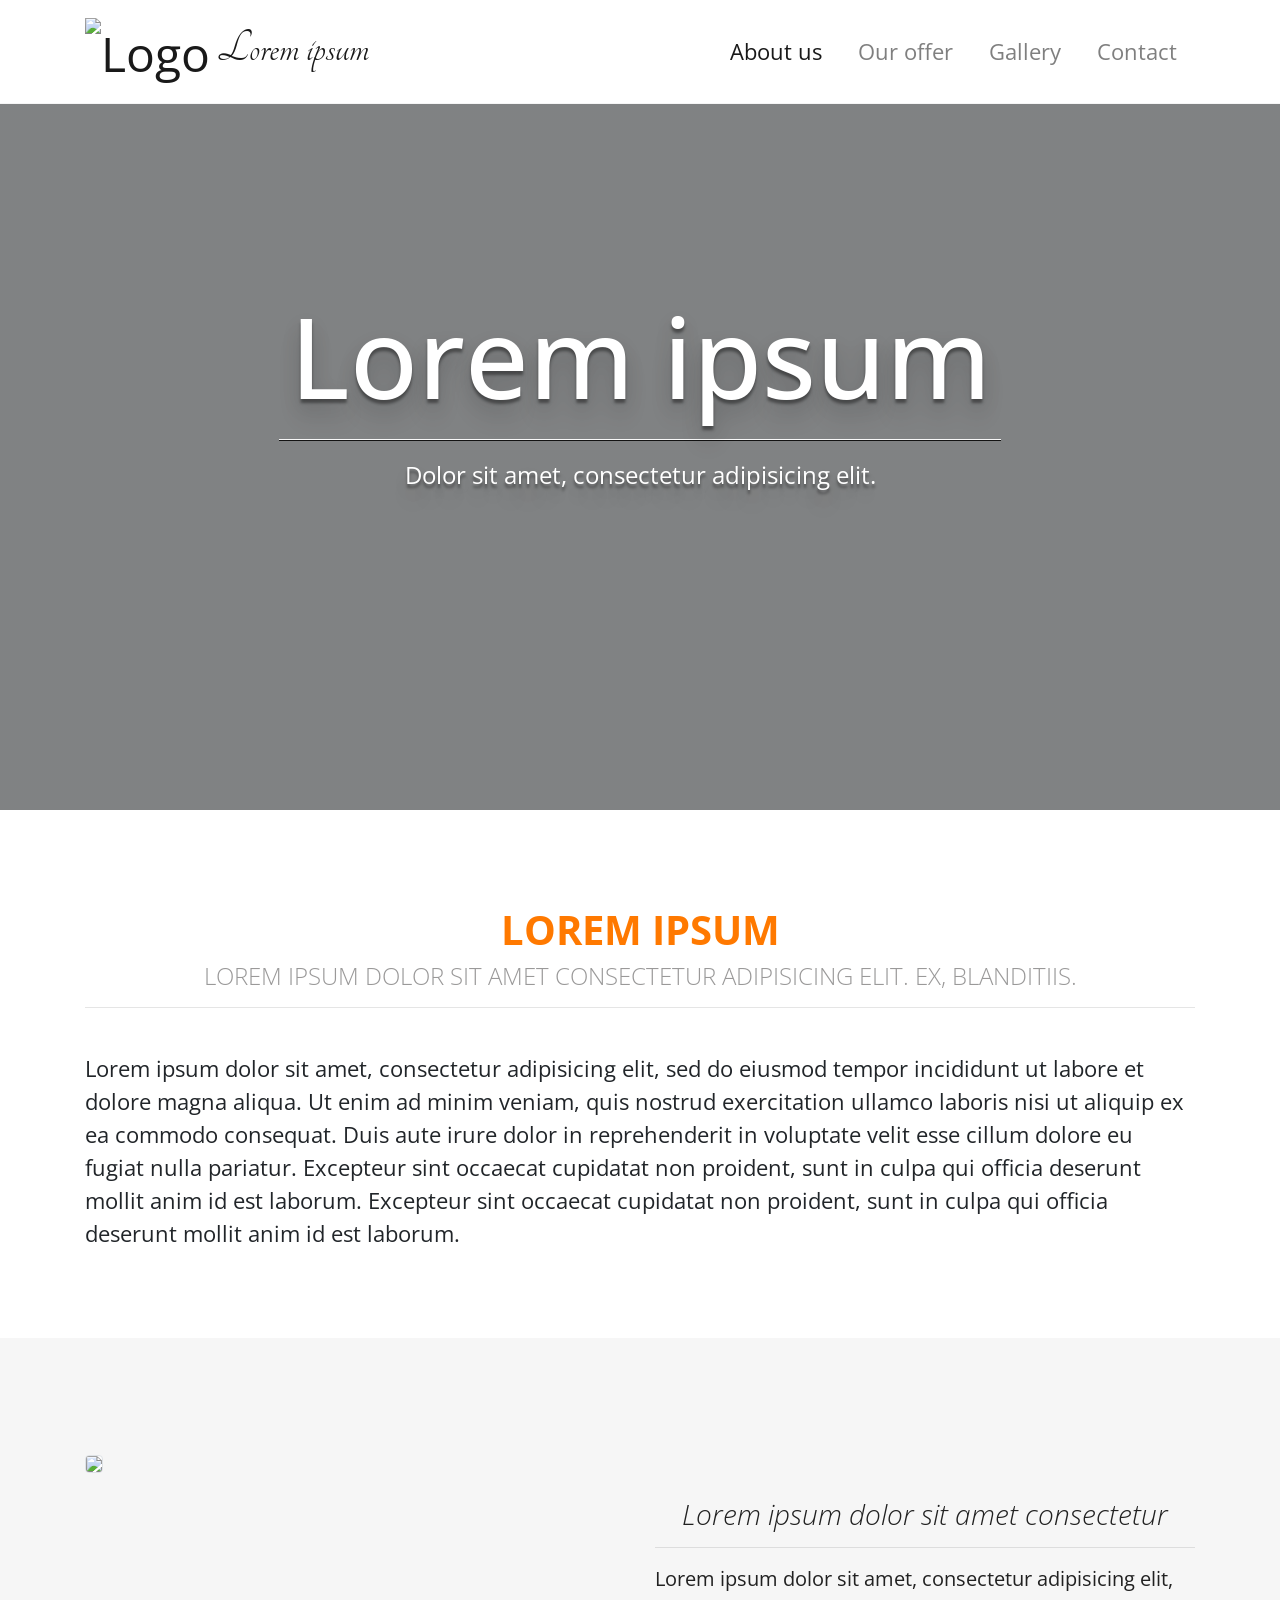
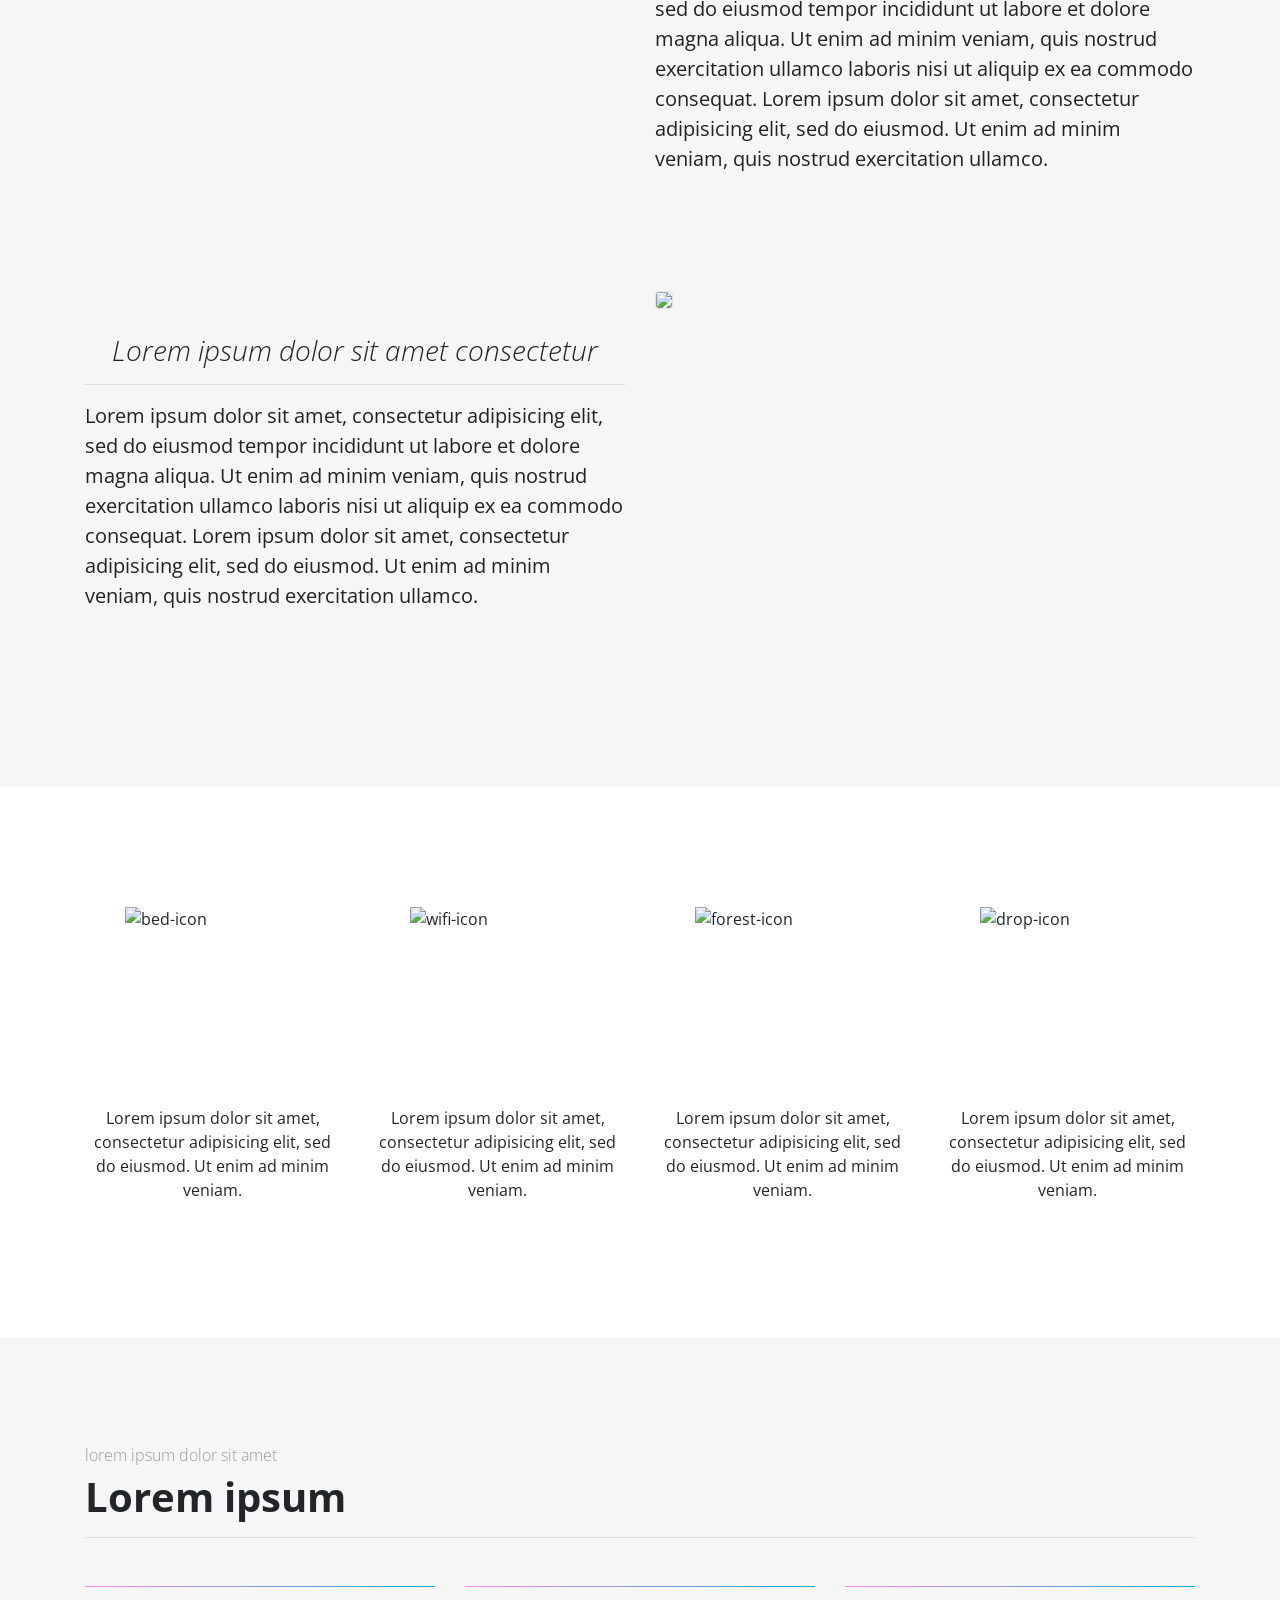
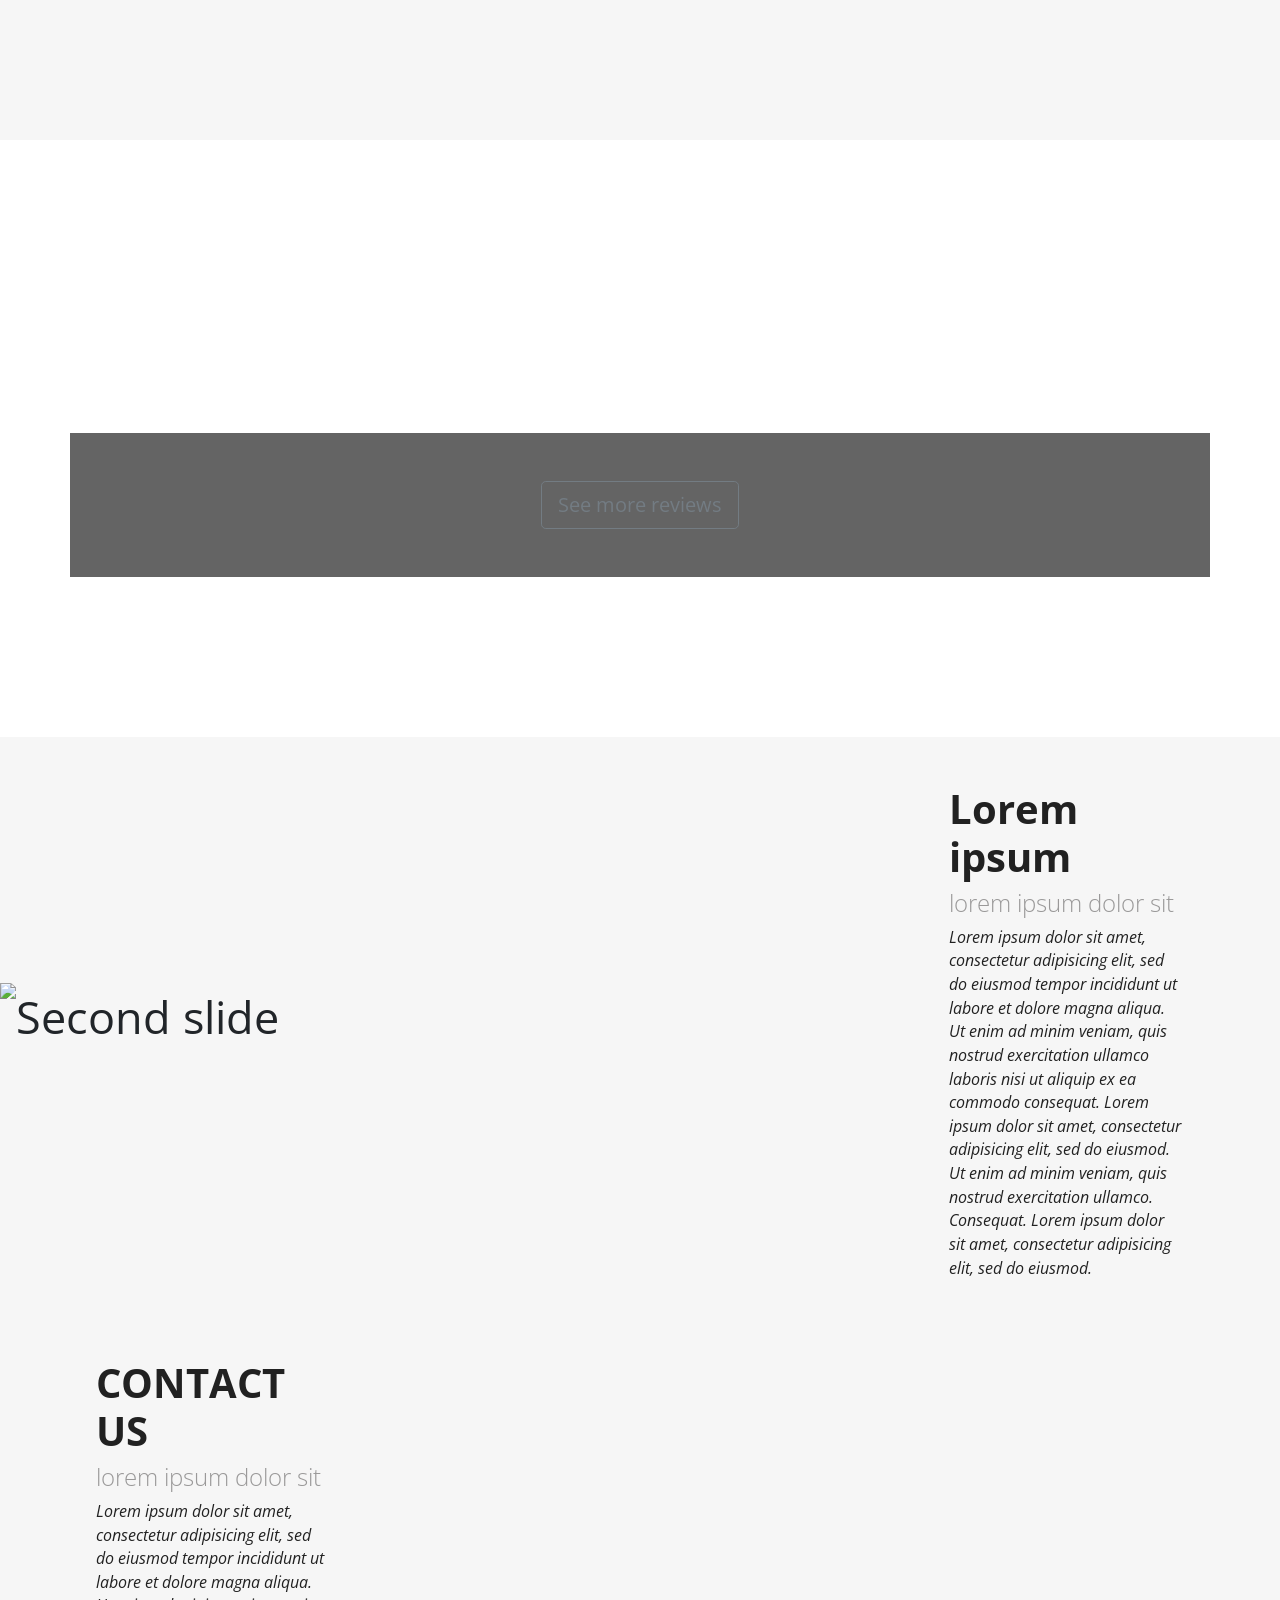
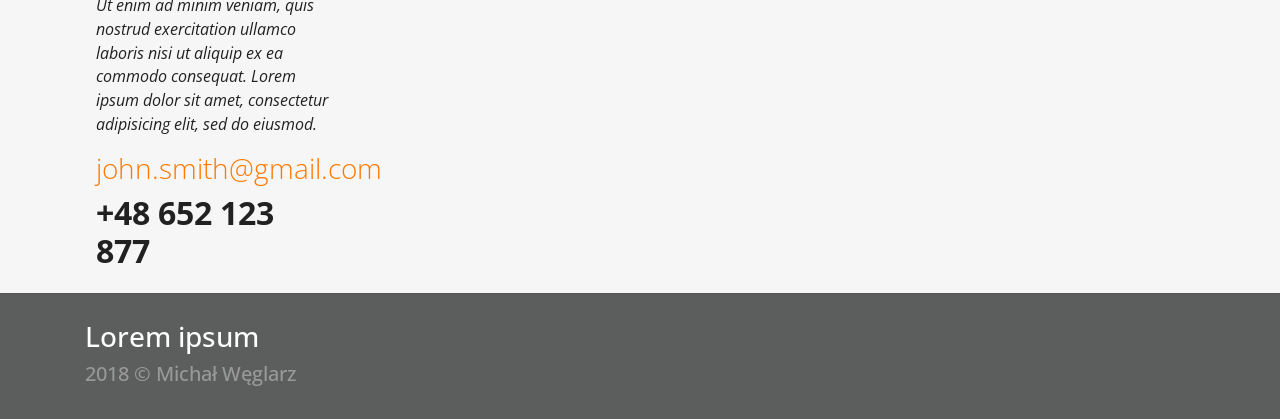
==== commit c0a74cfb: "Changed logo in header" ====
--- a/index.html
+++ b/index.html
@@ -1,47 +1,75 @@
 <!DOCTYPE html>
-	<html>
+<html>
 	<head>
 		<title>Title</title>
-		<meta charset="utf-8">
-		<meta http-equiv="X-UA-Compatible" content="IE=edge">
-		<meta name="viewport" content="width=device-width, initial-scale=1">
-		<link rel="stylesheet" type="text/css" href="styles.css">
-		<link rel="stylesheet" type="text/css" href="https://stackpath.bootstrapcdn.com/bootstrap/4.1.1/css/bootstrap.min.css">
-		<link href="https://fonts.googleapis.com/css?family=Open+Sans+Condensed:300,700" rel="stylesheet">  
-		<link href="https://fonts.googleapis.com/css?family=Tangerine" rel="stylesheet"> 
-		<link rel="stylesheet" href="https://use.fontawesome.com/releases/v5.0.13/css/all.css" integrity="sha384-DNOHZ68U8hZfKXOrtjWvjxusGo9WQnrNx2sqG0tfsghAvtVlRW3tvkXWZh58N9jp" crossorigin="anonymous">
-		<script src="https://unpkg.com/scrollreveal/dist/scrollreveal.min.js"></script>		
+		<meta charset="utf-8" />
+		<meta http-equiv="X-UA-Compatible" content="IE=edge" />
+		<meta name="viewport" content="width=device-width, initial-scale=1" />
+		<link rel="stylesheet" type="text/css" href="styles.css" />
+		<link
+			rel="stylesheet"
+			type="text/css"
+			href="https://stackpath.bootstrapcdn.com/bootstrap/4.1.1/css/bootstrap.min.css"
+		/>
+
+		<link
+			href="https://fonts.googleapis.com/css?family=Open+Sans+Condensed:300,700"
+			rel="stylesheet"
+		/>
+		<link
+			href="https://fonts.googleapis.com/css?family=Tangerine"
+			rel="stylesheet"
+		/>
+		<link
+			rel="stylesheet"
+			href="https://use.fontawesome.com/releases/v5.0.13/css/all.css"
+			integrity="sha384-DNOHZ68U8hZfKXOrtjWvjxusGo9WQnrNx2sqG0tfsghAvtVlRW3tvkXWZh58N9jp"
+			crossorigin="anonymous"
+		/>
+		<script src="https://unpkg.com/scrollreveal/dist/scrollreveal.min.js"></script>
 	</head>
 	<body>
 		<!--navbar!-->
 		<div>
-		<nav class="navbar navbar-expand-lg navbar-light fixed-top navbar-custom">
-			<div class="container">
-			  <a class="navbar-brand changeFont" href="#">
-				  <img src="https://image.flaticon.com/icons/svg/119/119577.svg" alt="Logo" width = '85px'> Lorem ipsum</a>
-			  <button class="navbar-toggler" type="button" data-toggle="collapse" data-target="#navbarSupportedContent" aria-controls="navbarSupportedContent" aria-expanded="false" aria-label="Toggle navigation">
-				<span class="navbar-toggler-icon"></span>
-			  </button>
-			  <div class="collapse navbar-collapse" id="navbarSupportedContent">
-				<ul class="nav navbar-nav ml-auto">
-				  <li class="nav-item active">
-					<a class="nav-link" href="#">About us<span class="sr-only">(current)</span></a>
-				  </li>
-				  <li class="nav-item">
-					<a class="nav-link" href="#"">Our offer</a>
-				  </li>
-				  <li class="nav-item">
-					<a class="nav-link" href="#"">Gallery</a>
-				  </li>
-				  <li class="nav-item">
-					<a class="nav-link" href="#"">Contact</a>
-				  </li>
-				</ul>
-			  </div>
-			</div>
-		</nav>
-		</div>
-	
+			<nav class="navbar navbar-expand-lg navbar-light fixed-top navbar-custom">
+				<div class="container">
+					<a class="navbar-brand changeFont" href="#">
+						<img
+							src="https://image.flaticon.com/icons/svg/746/746839.svg"
+							alt="Logo"
+							width="70px"
+						/>
+						Lorem ipsum
+					</a>
+					<button
+						class="navbar-toggler"
+						type="button"
+						data-toggle="collapse"
+						data-target="#navbarSupportedContent"
+						aria-controls="navbarSupportedContent"
+						aria-expanded="false"
+						aria-label="Toggle navigation"
+					>
+						<span class="navbar-toggler-icon"></span>
+					</button>
+					<div class="collapse navbar-collapse" id="navbarSupportedContent">
+						<ul class="nav navbar-nav ml-auto">
+							<li class="nav-item active">
+								<a class="nav-link" href="#"
+									>About us<span class="sr-only">(current)</span></a
+								>
+							</li>
+							<li class="nav-item">
+								<a class="nav-link" href="#">Our offer</a>
+							</li>
+							<li class="nav-item"><a class="nav-link" href="#">Gallery</a></li>
+							<li class="nav-item"><a class="nav-link" href="#">Contact</a></li>
+						</ul>
+					</div>
+				</div>
+			</nav>
+		</div>
+
 		<!--head photo!-->
 		<div class="jumbotron jumbotron-fluid header">
 			<div class="container">
@@ -49,257 +77,342 @@
 					<div class="col-lg-12">
 						<div class="header-content">
 							<b><h1>Lorem ipsum</h1></b>
-							<hr id='header-underline'>
+							<hr id="header-underline" />
 							<p>Dolor sit amet, consectetur adipisicing elit.</p>
 						</div>
 					</div>
 				</div>
 			</div>
 		</div>
-		
+
 		<!--content!-->
 		<div class="container title">
 			<h1 class="font-weight-bold" style="color:#FF7900;">Lorem ipsum</h1>
-			<h4 class="font-weight-light" style='color:#9A9999;'>Lorem ipsum dolor sit amet consectetur adipisicing elit. Ex, blanditiis.</h4>
-			<hr>
+			<h4 class="font-weight-light" style="color:#9A9999;">
+				Lorem ipsum dolor sit amet consectetur adipisicing elit. Ex, blanditiis.
+			</h4>
+			<hr />
 		</div>
 
 		<div class="content container">
 			<p>
 				Lorem ipsum dolor sit amet, consectetur adipisicing elit, sed do eiusmod
-				tempor incididunt ut labore et dolore magna aliqua. Ut enim ad minim veniam,
-				quis nostrud exercitation ullamco laboris nisi ut aliquip ex ea commodo
-				consequat. Duis aute irure dolor in reprehenderit in voluptate velit esse
-				cillum dolore eu fugiat nulla pariatur. Excepteur sint occaecat cupidatat non
-				proident, sunt in culpa qui officia deserunt mollit anim id est laborum. Excepteur sint occaecat cupidatat non
-				proident, sunt in culpa qui officia deserunt mollit anim id est laborum. 
+				tempor incididunt ut labore et dolore magna aliqua. Ut enim ad minim
+				veniam, quis nostrud exercitation ullamco laboris nisi ut aliquip ex ea
+				commodo consequat. Duis aute irure dolor in reprehenderit in voluptate
+				velit esse cillum dolore eu fugiat nulla pariatur. Excepteur sint
+				occaecat cupidatat non proident, sunt in culpa qui officia deserunt
+				mollit anim id est laborum. Excepteur sint occaecat cupidatat non
+				proident, sunt in culpa qui officia deserunt mollit anim id est laborum.
 			</p>
 		</div>
-		
-				
+
 		<div class="photoBox ">
-			<div class="container">	
+			<div class="container">
 				<div class="row flex">
 					<div class="col-lg-6 col-md-12 mb-6">
-						<img class="img-thumbnail" src="https://images.pexels.com/photos/1070139/pexels-photo-1070139.jpeg?auto=compress&cs=tinysrgb&dpr=2&h=750&w=1260">
+						<img
+							class="img-thumbnail"
+							src="https://images.pexels.com/photos/1070139/pexels-photo-1070139.jpeg?auto=compress&cs=tinysrgb&dpr=2&h=750&w=1260"
+						/>
 					</div>
 					<div class="text pt-5 pb-5 col-lg-6 col-md-12">
-						
-						<center><h3 class="font-weight-light font-italic">Lorem ipsum dolor sit amet consectetur</h3></center>
-						<hr>
+						<center>
+							<h3 class="font-weight-light font-italic">
+								Lorem ipsum dolor sit amet consectetur
+							</h3>
+						</center>
+						<hr />
 
 						<p class="mt-3">
-							Lorem ipsum dolor sit amet, consectetur adipisicing elit, sed do eiusmod
-							tempor incididunt ut labore et dolore magna aliqua. Ut enim ad minim veniam,
-							quis nostrud exercitation ullamco laboris nisi ut aliquip ex ea commodo
-							consequat. Lorem ipsum dolor sit amet, consectetur adipisicing elit, sed do eiusmod. Ut enim ad minim veniam,
-							quis nostrud exercitation ullamco.
+							Lorem ipsum dolor sit amet, consectetur adipisicing elit, sed do
+							eiusmod tempor incididunt ut labore et dolore magna aliqua. Ut
+							enim ad minim veniam, quis nostrud exercitation ullamco laboris
+							nisi ut aliquip ex ea commodo consequat. Lorem ipsum dolor sit
+							amet, consectetur adipisicing elit, sed do eiusmod. Ut enim ad
+							minim veniam, quis nostrud exercitation ullamco.
 						</p>
 					</div>
 				</div>
 				<div class="row pt-5 flex">
 					<div class="text pt-5 pb-5 col-lg-6 col-md-12">
-							
-							<center><h3 class="font-weight-light font-italic">Lorem ipsum dolor sit amet consectetur</h3></center>
-						<hr>
+						<center>
+							<h3 class="font-weight-light font-italic">
+								Lorem ipsum dolor sit amet consectetur
+							</h3>
+						</center>
+						<hr />
 						<p>
-							Lorem ipsum dolor sit amet, consectetur adipisicing elit, sed do eiusmod
-							tempor incididunt ut labore et dolore magna aliqua. Ut enim ad minim veniam,
-							quis nostrud exercitation ullamco laboris nisi ut aliquip ex ea commodo
-							consequat. Lorem ipsum dolor sit amet, consectetur adipisicing elit, sed do eiusmod. Ut enim ad minim veniam,
-							quis nostrud exercitation ullamco.
+							Lorem ipsum dolor sit amet, consectetur adipisicing elit, sed do
+							eiusmod tempor incididunt ut labore et dolore magna aliqua. Ut
+							enim ad minim veniam, quis nostrud exercitation ullamco laboris
+							nisi ut aliquip ex ea commodo consequat. Lorem ipsum dolor sit
+							amet, consectetur adipisicing elit, sed do eiusmod. Ut enim ad
+							minim veniam, quis nostrud exercitation ullamco.
 						</p>
 					</div>
 					<div class="col-lg-6 col-md-12 mb-6">
-						<img class="img-thumbnail" src="https://images.pexels.com/photos/573552/pexels-photo-573552.jpeg?auto=compress&cs=tinysrgb&dpr=2&h=750&w=1260	">
-					</div>
-				</div>
-			</div>
-		</div>
-		
+						<img
+							class="img-thumbnail"
+							src="https://images.pexels.com/photos/573552/pexels-photo-573552.jpeg?auto=compress&cs=tinysrgb&dpr=2&h=750&w=1260	"
+						/>
+					</div>
+				</div>
+			</div>
+		</div>
 
 		<div class="container icons">
-				<div class="row pt-5 pb-5">
-					<div class="col col-lg-3 col-md-6 col-sm-12 col-12" id="iconReveal1">
-						<img src="https://image.flaticon.com/icons/svg/1111/1111542.svg" alt="bed-icon">
-						<br>
-						<p>Lorem ipsum dolor sit amet, consectetur adipisicing elit, sed do eiusmod. Ut enim ad minim veniam,
-								quis nostrud exercitation ullamco laboris nisi ut aliquip. </p>
-					</div>
-					<div class="col col-lg-3 col-md-6 col-sm-12 col-12" id="iconReveal2">
-						<img src="https://image.flaticon.com/icons/svg/1111/1111529.svg" alt="wifi-icon">
-						<br>						
-						<p>Lorem ipsum dolor sit amet, consectetur adipisicing elit, sed do eiusmod. Ut enim ad minim veniam,
-							quis nostrud exercitation ullamco laboris nisi ut aliquip. </p>
-					</div>
-					<div class="col col-lg-3 col-md-6 col-sm-12 col-12" id="iconReveal3">
-						<img src="https://image.flaticon.com/icons/svg/1113/1113774.svg" alt="forest-icon">
-						<br>
-						<p>Lorem ipsum dolor sit amet, consectetur adipisicing elit, sed do eiusmod. Ut enim ad minim veniam,
-								quis nostrud exercitation ullamco laboris nisi ut aliquip. </p>
-					</div>
-					<div class="col col-lg-3 col-md-6 col-sm-12 col-12" id="iconReveal4">
-						<img src="https://image.flaticon.com/icons/svg/1111/1111530.svg" alt="drop-icon">
-						<br>
-						<p>Lorem ipsum dolor sit amet, consectetur adipisicing elit, sed do eiusmod. Ut enim ad minim veniam,
-								quis nostrud exercitation ullamco laboris nisi ut aliquip. </p>
-					</div>
-				</div>
+			<div class="row pt-5 pb-5">
+				<div class="col col-lg-3 col-md-6 col-sm-12 col-12" id="iconReveal1">
+					<img
+						src="https://image.flaticon.com/icons/svg/1111/1111542.svg"
+						alt="bed-icon"
+					/>
+					<br />
+					<p>
+						Lorem ipsum dolor sit amet, consectetur adipisicing elit, sed do
+						eiusmod. Ut enim ad minim veniam.
+					</p>
+				</div>
+				<div class="col col-lg-3 col-md-6 col-sm-12 col-12" id="iconReveal2">
+					<img
+						src="https://image.flaticon.com/icons/svg/1111/1111529.svg"
+						alt="wifi-icon"
+					/>
+					<br />
+					<p>
+						Lorem ipsum dolor sit amet, consectetur adipisicing elit, sed do
+						eiusmod. Ut enim ad minim veniam.
+					</p>
+				</div>
+				<div class="col col-lg-3 col-md-6 col-sm-12 col-12" id="iconReveal3">
+					<img
+						src="https://image.flaticon.com/icons/svg/1113/1113774.svg"
+						alt="forest-icon"
+					/>
+					<br />
+					<p>
+						Lorem ipsum dolor sit amet, consectetur adipisicing elit, sed do
+						eiusmod. Ut enim ad minim veniam.
+					</p>
+				</div>
+				<div class="col col-lg-3 col-md-6 col-sm-12 col-12" id="iconReveal4">
+					<img
+						src="https://image.flaticon.com/icons/svg/1111/1111530.svg"
+						alt="drop-icon"
+					/>
+					<br />
+					<p>
+						Lorem ipsum dolor sit amet, consectetur adipisicing elit, sed do
+						eiusmod. Ut enim ad minim veniam.
+					</p>
+				</div>
+			</div>
 		</div>
 
 		<div class="container-fluid hoverItems">
-
 			<div class="container">
-				<h6 class="font-weight-light" style="color:#9A9999">lorem ipsum dolor sit amet</h6>
+				<h6 class="font-weight-light" style="color:#9A9999">
+					lorem ipsum dolor sit amet
+				</h6>
 				<h1 class="font-weight-bold">Lorem ipsum</h1>
-				<hr>
-				<br>
+				<hr />
+				<br />
 				<div class="row">
 					<div class="col-lg-4 col-md-6 col-sm-12 col-xs-12 mt-2">
-							<div class="hovereffect">
-								<img class="img-fluid" src="https://images.pexels.com/photos/1057026/pexels-photo-1057026.jpeg?auto=compress&cs=tinysrgb&dpr=2&h=750&w=1260" alt="">
-									<div class="overlay">
-										<h2>Lorem ipsum</h2>
-										<p>
-											Lorem ipsum, dolor sit amet consectetur adipisicing elit. Eligendi, quasi.
-										</p>
-									</div>
-							</div>
-					</div>	
+						<div class="hovereffect">
+							<img
+								class="img-fluid"
+								src="https://images.pexels.com/photos/1057026/pexels-photo-1057026.jpeg?auto=compress&cs=tinysrgb&dpr=2&h=750&w=1260"
+								alt=""
+							/>
+							<div class="overlay">
+								<h2>Lorem ipsum</h2>
+								<p>
+									Lorem ipsum, dolor sit amet consectetur adipisicing elit.
+									Eligendi, quasi.
+								</p>
+							</div>
+						</div>
+					</div>
 					<div class="col-lg-4 col-md-6 col-sm-12 col-xs-12 mt-2">
-							<div class="hovereffect">
-								<img class="img-fluid" src="https://images.pexels.com/photos/1125759/pexels-photo-1125759.jpeg?auto=compress&cs=tinysrgb&dpr=2&h=750&w=1260" alt="">
-									<div class="overlay">
-										<h2>Lorem ipsum</h2>
-										<p>
-											Lorem ipsum, dolor sit amet consectetur adipisicing elit. Eligendi, quasi.
-										</p>
-									</div>
-							</div>
-					</div>	
+						<div class="hovereffect">
+							<img
+								class="img-fluid"
+								src="https://images.pexels.com/photos/1125759/pexels-photo-1125759.jpeg?auto=compress&cs=tinysrgb&dpr=2&h=750&w=1260"
+								alt=""
+							/>
+							<div class="overlay">
+								<h2>Lorem ipsum</h2>
+								<p>
+									Lorem ipsum, dolor sit amet consectetur adipisicing elit.
+									Eligendi, quasi.
+								</p>
+							</div>
+						</div>
+					</div>
 					<div class="col-lg-4 col-md-12 col-sm-12 col-xs-12 mt-2">
-							<div class="hovereffect">
-								<img class="img-fluid" src="https://images.pexels.com/photos/974382/pexels-photo-974382.jpeg?auto=compress&cs=tinysrgb&dpr=2&h=750&w=1260" alt="">
-									<div class="overlay">
-										<h2>Lorem ipsum</h2>
-										<p>
-											Lorem ipsum, dolor sit amet consectetur adipisicing elit. Eligendi, quasi.
-										</p>
-									</div>
-							</div>
-					</div>	
-				</div>
-			</div>
-		</div>
-			
-			
-	
-
+						<div class="hovereffect">
+							<img
+								class="img-fluid"
+								src="https://images.pexels.com/photos/974382/pexels-photo-974382.jpeg?auto=compress&cs=tinysrgb&dpr=2&h=750&w=1260"
+								alt=""
+							/>
+							<div class="overlay">
+								<h2>Lorem ipsum</h2>
+								<p>
+									Lorem ipsum, dolor sit amet consectetur adipisicing elit.
+									Eligendi, quasi.
+								</p>
+							</div>
+						</div>
+					</div>
+				</div>
+			</div>
+		</div>
 
 		<div class="parallax">
 			<div class="row">
 				<div class="col-lg-12">
-						<center><h1 class="font-weight-bold">WHAT OUR GUESTS SAY </h1></center>
-						<center><h4 class="font-weight-light">Lorem ipsum dolor sit amet consectetur adipisicing elit. Minus dolores quia dignissimos harum cum.</h4></center>
+					<center><h1 class="font-weight-bold">WHAT OUR GUESTS SAY</h1></center>
+					<center>
+						<h4 class="font-weight-light">
+							Lorem ipsum dolor sit amet consectetur adipisicing elit. Minus
+							dolores quia dignissimos harum cum.
+						</h4>
+					</center>
 				</div>
 			</div>
 			<div class="row">
 				<div class="col-lg-12">
 					<div class="container reviews">
-							
-							<div id="google-reviews">
-							</div>		
-							<a href="https://www.google.com/maps/place/Hotel+Terrace/@46.822994,8.3986283,17z/data=!3m1!4b1!4m9!3m8!1s0x0:0xceddf468e32be2c7!5m1!1s2018-10-14!8m2!3d46.822994!4d8.400817!9m1!1b1">
-								<button type="button" class="btn btn-lg btn-outline-secondary mt-5 mb-5">See more reviews</button>
-							</a>
-								
-					</div>
-				</div>
-			</div>
-
-		</div>
-
-
+						<div id="google-reviews"></div>
+						<a
+							href="https://www.google.com/maps/place/Hotel+Terrace/@46.822994,8.3986283,17z/data=!3m1!4b1!4m9!3m8!1s0x0:0xceddf468e32be2c7!5m1!1s2018-10-14!8m2!3d46.822994!4d8.400817!9m1!1b1"
+						>
+							<button
+								type="button"
+								class="btn btn-lg btn-outline-secondary mt-5 mb-5"
+							>
+								See more reviews
+							</button>
+						</a>
+					</div>
+				</div>
+			</div>
+		</div>
 
 		<div class="container-fluid attractions">
 			<div class="row align-items-center">
 				<div class="col-lg-8 col-md-12 col-sm-12 col-xs-12 attractionsPhoto">
-
-
-								<div id="carouselExampleSlidesOnly" class="carousel slide" data-ride="carousel">
-										<div class="carousel-inner">
-										  <div class="carousel-item active">
-											<img class="img-fluid" src="https://images.pexels.com/photos/509685/pexels-photo-509685.jpeg?auto=compress&cs=tinysrgb&dpr=2&h=750&w=1260" alt="Second slide">
-										  </div>
-										  <div class="carousel-item">
-											<img class="img-fluid" src="https://images.pexels.com/photos/878000/pexels-photo-878000.jpeg?auto=compress&cs=tinysrgb&dpr=2&h=750&w=1260" alt="Third slide">
-										  </div>
-										  <div class="carousel-item">
-											<img class="img-fluid" src="https://images.pexels.com/photos/271624/pexels-photo-271624.jpeg?auto=compress&cs=tinysrgb&dpr=2&h=750&w=1260" alt="First slide">
-										  </div>
-										  <div class="carousel-item">
-											<img class="img-fluid" src="https://images.pexels.com/photos/509685/pexels-photo-509685.jpeg?auto=compress&cs=tinysrgb&dpr=2&h=750&w=1260" alt="First slide">
-										  </div>
-										  <div class="carousel-item">
-											<img class="img-fluid" src="https://images.pexels.com/photos/721169/pexels-photo-721169.jpeg?auto=compress&cs=tinysrgb&dpr=2&h=750&w=1260" alt="First slide">
-										  </div>
-										</div>
-								</div>
-				
-					
-
-				</div>
-				
-				<div class="col-lg-4 col-md-12 col-sm-12 col-xs-12 text attractionsDescription pr-5 pl-5 " >
-						<div class='mr-5 ml-5'>
-							<h1 class="mt-5 font-weight-bold">Lorem ipsum</h1>
-							<h4 class='font-weight-light' style="color:#9A9999">lorem ipsum dolor sit</h4>
-							<p class="font-italic align-middle">
-								Lorem ipsum dolor sit amet, consectetur adipisicing elit, sed do eiusmod
-								tempor incididunt ut labore et dolore magna aliqua. Ut enim ad minim veniam,
-								quis nostrud exercitation ullamco laboris nisi ut aliquip ex ea commodo
-								consequat. Lorem ipsum dolor sit amet, consectetur adipisicing elit, sed do eiusmod. Ut enim ad minim veniam,
-								quis nostrud exercitation ullamco. Consequat. Lorem ipsum dolor sit amet, consectetur adipisicing elit, sed do eiusmod. 
-							</p>
+					<div
+						id="carouselExampleSlidesOnly"
+						class="carousel slide"
+						data-ride="carousel"
+					>
+						<div class="carousel-inner">
+							<div class="carousel-item active">
+								<img
+									class="img-fluid"
+									src="https://images.pexels.com/photos/509685/pexels-photo-509685.jpeg?auto=compress&cs=tinysrgb&dpr=2&h=750&w=1260"
+									alt="Second slide"
+								/>
+							</div>
+							<div class="carousel-item">
+								<img
+									class="img-fluid"
+									src="https://images.pexels.com/photos/878000/pexels-photo-878000.jpeg?auto=compress&cs=tinysrgb&dpr=2&h=750&w=1260"
+									alt="Third slide"
+								/>
+							</div>
+							<div class="carousel-item">
+								<img
+									class="img-fluid"
+									src="https://images.pexels.com/photos/271624/pexels-photo-271624.jpeg?auto=compress&cs=tinysrgb&dpr=2&h=750&w=1260"
+									alt="First slide"
+								/>
+							</div>
+							<div class="carousel-item">
+								<img
+									class="img-fluid"
+									src="https://images.pexels.com/photos/509685/pexels-photo-509685.jpeg?auto=compress&cs=tinysrgb&dpr=2&h=750&w=1260"
+									alt="First slide"
+								/>
+							</div>
+							<div class="carousel-item">
+								<img
+									class="img-fluid"
+									src="https://images.pexels.com/photos/721169/pexels-photo-721169.jpeg?auto=compress&cs=tinysrgb&dpr=2&h=750&w=1260"
+									alt="First slide"
+								/>
+							</div>
 						</div>
-				</div>
-
-			</div>
-		</div>
-
-
-		
+					</div>
+				</div>
+
+				<div
+					class="col-lg-4 col-md-12 col-sm-12 col-xs-12 text attractionsDescription pr-5 pl-5 "
+					id="aD-1"
+				>
+					<div class="mr-5 ml-5">
+						<h1 class="mt-5 font-weight-bold">Lorem ipsum</h1>
+						<h4 class="font-weight-light" style="color:#9A9999">
+							lorem ipsum dolor sit
+						</h4>
+						<p class="font-italic align-middle">
+							Lorem ipsum dolor sit amet, consectetur adipisicing elit, sed do
+							eiusmod tempor incididunt ut labore et dolore magna aliqua. Ut
+							enim ad minim veniam, quis nostrud exercitation ullamco laboris
+							nisi ut aliquip ex ea commodo consequat. Lorem ipsum dolor sit
+							amet, consectetur adipisicing elit, sed do eiusmod. Ut enim ad
+							minim veniam, quis nostrud exercitation ullamco. Consequat. Lorem
+							ipsum dolor sit amet, consectetur adipisicing elit, sed do
+							eiusmod.
+						</p>
+					</div>
+				</div>
+			</div>
+		</div>
+
 		<div class="container-fluid attractions attractionsMap">
 			<div class="row align-items-center">
-					<div class="col-lg-4 col-md-12 col-sm-12 col-xs-12 pr-5 pl-5 text attractionsDescription" >
-							<div class='mr-5 ml-5'>
-								<h1 class="mt-5 font-weight-bold">CONTACT US</h1>
-								<h4 class='font-weight-light' style="color:#9A9999">lorem ipsum dolor sit</h4>
-								<p class="font-italic align-middle">
-									Lorem ipsum dolor sit amet, consectetur adipisicing elit, sed do eiusmod
-									tempor incididunt ut labore et dolore magna aliqua. Ut enim ad minim veniam,
-									quis nostrud exercitation ullamco laboris nisi ut aliquip ex ea commodo
-									consequat. Lorem ipsum dolor sit amet, consectetur adipisicing elit, sed do eiusmod. 
-								</p>
-								<h3 class="mt-2 font-weight-light" style="color:#FF7900;">john.smith@gmail.com</h3>
-								<h2 class="mt-1 font-weight-bold">+48 652 123 877</h2>
-							</div>
-					</div>
-				<div class="col-lg-8 col-md-12 col-sm-12 col-xs-12 " style="padding: 0;">
+				<div
+					class="col-lg-4 col-md-12 col-sm-12 col-xs-12 pr-5 pl-5 text attractionsDescription"
+					id="aD-2"
+				>
+					<div class="mr-5 ml-5">
+						<h1 class="mt-5 font-weight-bold">CONTACT US</h1>
+						<h4 class="font-weight-light" style="color:#9A9999">
+							lorem ipsum dolor sit
+						</h4>
+						<p class="font-italic align-middle">
+							Lorem ipsum dolor sit amet, consectetur adipisicing elit, sed do
+							eiusmod tempor incididunt ut labore et dolore magna aliqua. Ut
+							enim ad minim veniam, quis nostrud exercitation ullamco laboris
+							nisi ut aliquip ex ea commodo consequat. Lorem ipsum dolor sit
+							amet, consectetur adipisicing elit, sed do eiusmod.
+						</p>
+						<h3 class="mt-2 font-weight-light" style="color:#FF7900;">
+							john.smith@gmail.com
+						</h3>
+						<h2 class="mt-1 font-weight-bold">+48 652 123 877</h2>
+					</div>
+				</div>
+				<div
+					class="col-lg-8 col-md-12 col-sm-12 col-xs-12 "
+					style="padding: 0;"
+				>
 					<div class="map-responsive">
-							<iframe src="https://snazzymaps.com/embed/100296" width="100%" height="1000px" style="border:none;"></iframe>		
-					</div>
-
-				</div>
-				
-			</div>
-		</div>
-			
-			
-
-				
-
-				
+						<iframe
+							src="https://snazzymaps.com/embed/100296"
+							width="100%"
+							height="1000px"
+							style="border:none;"
+						></iframe>
+					</div>
+				</div>
+			</div>
+		</div>
 
 		<div class="footer">
 			<div class="container">
@@ -308,36 +421,54 @@
 					<h5 style="color:#9A9999">2018 © Michał Węglarz</h5>
 				</div>
 				<div id="footer-logos">
-					<img src="https://image.flaticon.com/icons/svg/145/145804.svg" alt="">
-					<img src="https://image.flaticon.com/icons/svg/145/145812.svg" alt="">
-					<img src="https://image.flaticon.com/icons/svg/145/145802.svg" alt="">
-					<img src="https://image.flaticon.com/icons/svg/174/174306.svg" alt="">
-				</div>
-				
-			</div>
-		</div>
-		
-	
-		<link rel="stylesheet" href="https://cdn.rawgit.com/stevenmonson/googleReviews/master/google-places.css">
+					<img
+						src="https://image.flaticon.com/icons/svg/145/145804.svg"
+						alt=""
+					/>
+					<img
+						src="https://image.flaticon.com/icons/svg/145/145812.svg"
+						alt=""
+					/>
+					<img
+						src="https://image.flaticon.com/icons/svg/145/145802.svg"
+						alt=""
+					/>
+					<img
+						src="https://image.flaticon.com/icons/svg/174/174306.svg"
+						alt=""
+					/>
+				</div>
+			</div>
+		</div>
+
+		<link
+			rel="stylesheet"
+			href="https://cdn.rawgit.com/stevenmonson/googleReviews/master/google-places.css"
+		/>
 		<script src="https://cdnjs.cloudflare.com/ajax/libs/jquery/3.1.1/jquery.min.js"></script>
 		<script src="https://cdn.rawgit.com/stevenmonson/googleReviews/6e8f0d79/google-places.js"></script>
 		<script src="https://maps.googleapis.com/maps/api/js?v=3.exp&key=AIzaSyCB449CWlaEZo69FZ83wLhAbbtPeLeVlVA&signed_in=true&libraries=places"></script>
-		
+
 		<script>
-			jQuery(document).ready(function( $ ) {
-				$("#google-reviews").googlePlaces({
-					placeId: 'ChIJ7Sp9oAxghUcRx-Ir42j03c4' 
-					, render: ['reviews']
-					, min_rating: 4
-					, max_rows: 3
+			jQuery(document).ready(function($) {
+				$('#google-reviews').googlePlaces({
+					placeId: 'ChIJ7Sp9oAxghUcRx-Ir42j03c4',
+					render: ['reviews'],
+					min_rating: 4,
+					max_rows: 3,
 				});
 			});
-			
 		</script>
 
-		<script src="https://code.jquery.com/jquery-3.3.1.min.js" integrity="sha256-FgpCb/KJQlLNfOu91ta32o/NMZxltwRo8QtmkMRdAu8=" crossorigin="anonymous"></script>
-		<script type="text/javascript" src="https://stackpath.bootstrapcdn.com/bootstrap/4.1.1/js/bootstrap.min.js"></script>
-		<script src='script.js'></script>
-
+		<script
+			src="https://code.jquery.com/jquery-3.3.1.min.js"
+			integrity="sha256-FgpCb/KJQlLNfOu91ta32o/NMZxltwRo8QtmkMRdAu8="
+			crossorigin="anonymous"
+		></script>
+		<script
+			type="text/javascript"
+			src="https://stackpath.bootstrapcdn.com/bootstrap/4.1.1/js/bootstrap.min.js"
+		></script>
+		<script src="script.js"></script>
 	</body>
-	</html>+</html>
--- a/styles.css
+++ b/styles.css
@@ -2,26 +2,26 @@
 	font-family: Open Sans Condensed;
 	-webkit-box-sizing: border-box;
 	-moz-box-sizing: border-box;
-
-}
-
-html, body {
+}
+
+html,
+body {
 	margin: 0;
 	padding: 0;
 }
 
-.navbar a{
+.navbar a {
 	color: white;
 	font-size: 1.4em;
 }
 
-.navbar li{
+.navbar li {
 	padding-left: 10px;
 	padding-right: 10px;
 }
 
-.navbar-custom{
-	background-color: white   !important;
+.navbar-custom {
+	background-color: white !important;
 	border-bottom: 1px solid #f5f5f5;
 }
 
@@ -30,15 +30,13 @@
 	font-size: 3rem !important;
 }
 
-.header { 
-    min-height: 90vh;
-    background-image: linear-gradient(
-      rgba(0, 0, 0, 0.45), 
-      rgba(0, 0, 0, 0.45)
-    ), url('https://images.pexels.com/photos/591383/pexels-photo-591383.jpeg?auto=compress&cs=tinysrgb&dpr=2&h=750&w=1260');
-    background-size: cover;
-    background-position: bottom;
-    background-attachment: fixed;
+.header {
+	min-height: 90vh;
+	background-image: linear-gradient(rgba(0, 0, 0, 0.45), rgba(0, 0, 0, 0.45)),
+		url('https://images.pexels.com/photos/591383/pexels-photo-591383.jpeg?auto=compress&cs=tinysrgb&dpr=2&h=750&w=1260');
+	background-size: cover;
+	background-position: bottom;
+	background-attachment: fixed;
 }
 .header h1 {
 	font-size: 7rem;
@@ -49,20 +47,19 @@
 }
 
 .header-content {
-    color: white;
-    text-align: center;
-    padding-top: 25vh;
-    padding-bottom: 20vh;
-    text-shadow: 0px 4px 3px rgba(0, 0, 0, 0.4),
-                 0px 8px 20px rgba(0, 0, 0, 0.1),
-                 0px 18px 23px rgba(0, 0, 0, 0.1);
-}
-
-#header-underline {         
-    width: 65%;
-    border-top: 1px solid #f8f8f8;
-    border-bottom: 1px solid rgba(0, 0, 0, 0.9);
-    background-color: rgba(255, 255, 255, 0.54);
+	color: white;
+	text-align: center;
+	padding-top: 25vh;
+	padding-bottom: 20vh;
+	text-shadow: 0px 4px 3px rgba(0, 0, 0, 0.4), 0px 8px 20px rgba(0, 0, 0, 0.1),
+		0px 18px 23px rgba(0, 0, 0, 0.1);
+}
+
+#header-underline {
+	width: 65%;
+	border-top: 1px solid #f8f8f8;
+	border-bottom: 1px solid rgba(0, 0, 0, 0.9);
+	background-color: rgba(255, 255, 255, 0.54);
 }
 
 .title {
@@ -75,20 +72,18 @@
 	font-size: 22px;
 	margin-top: 2em;
 	margin-bottom: 4em;
-
 }
 
 .icons {
 	margin-top: 8vh;
-	margin-bottom:8vh;
-	
+	margin-bottom: 8vh;
 }
 
 .icons img {
 	width: 175px;
 	height: 175px;
-	margin: auto;    
-    display: block;
+	margin: auto;
+	display: block;
 }
 
 .icons p {
@@ -97,30 +92,27 @@
 
 .attractions {
 	font-size: 5vh;
-	background-color: #F6F6F6;
+	background-color: #f6f6f6;
 }
 .attractionsPhoto {
 	padding: 0 !important;
 }
 
-
-
 .attractionsDescription {
-	background-color: #F6F6F6;
+	background-color: #f6f6f6;
 	font-size: 0.35em !important;
-	
 }
 .carousel-item img {
-  display: block !important;
-  width: 100%;
+	display: block !important;
+	width: 100%;
 }
 
 .footer img {
-  height: 30px;
+	height: 30px;
 }
 
 .photoBox {
-	background-color: #F6F6F6;
+	background-color: #f6f6f6;
 }
 
 .photoBox .container {
@@ -130,7 +122,6 @@
 
 .img-thumbnail {
 	padding: 0 !important;
-
 }
 .text {
 	font-size: 20px;
@@ -139,13 +130,9 @@
 }
 
 .parallax {
-	background-image:     
-	linear-gradient(
-      rgba(0, 0, 0, 0.5), 
-      rgba(0, 0, 0, 0.5)
-    ),
-	url('https://images.pexels.com/photos/271639/pexels-photo-271639.jpeg?auto=compress&cs=tinysrgb&dpr=2&h=1080&w=1920');
-	
+	background-image: linear-gradient(rgba(0, 0, 0, 0.5), rgba(0, 0, 0, 0.5)),
+		url('https://images.pexels.com/photos/271639/pexels-photo-271639.jpeg?auto=compress&cs=tinysrgb&dpr=2&h=1080&w=1920');
+
 	opacity: 0.95;
 	background-attachment: fixed;
 	background-repeat: no-repeat;
@@ -162,7 +149,6 @@
 	font-size: 5em;
 }
 
-
 .reviews {
 	margin-top: 2em;
 	margin-bottom: 10em;
@@ -180,129 +166,130 @@
 }
 
 .footer {
-  color: #ffffff;
-	background-color: #5C5D5D;
-  padding-top: 2vw;
-  padding-bottom: 2vw;
-	border-top: 1px solid rgba(23, 32, 14, 0.10);
+	color: #ffffff;
+	background-color: #5c5d5d;
+	padding-top: 2vw;
+	padding-bottom: 2vw;
+	border-top: 1px solid rgba(23, 32, 14, 0.1);
 }
 
 .hoverItems {
 	padding-top: 12vh !important;
 	padding-bottom: 17vh !important;
-	background-color: #F6F6F6;
+	background-color: #f6f6f6;
 }
 
 .hovereffect {
-  width: 100%;
-  height: 100%;
-  float: left;
-  overflow: hidden;
-  position: relative;
-  text-align: center;
-  cursor: default;
-  background: -webkit-linear-gradient(45deg, #ff89e9 0%, #05abe0 100%);
-  background: linear-gradient(45deg, #ff89e9 0%,#05abe0 100%);
+	width: 100%;
+	height: 100%;
+	float: left;
+	overflow: hidden;
+	position: relative;
+	text-align: center;
+	cursor: default;
+	background: -webkit-linear-gradient(45deg, #ff89e9 0%, #05abe0 100%);
+	background: linear-gradient(45deg, #ff89e9 0%, #05abe0 100%);
 }
 
 .hovereffect .overlay {
-  width: 100%;
-  height: 100%;
-  position: absolute;
-  overflow: hidden;
-  top: 0;
-  left: 0;
-  padding: 3em;
-  text-align: left;
+	width: 100%;
+	height: 100%;
+	position: absolute;
+	overflow: hidden;
+	top: 0;
+	left: 0;
+	padding: 3em;
+	text-align: left;
 }
 
 .hovereffect img {
-  display: block;
-  position: relative;
-  max-width: none;
-  width: calc(100% + 60px);
-  -webkit-transition: opacity 0.35s, -webkit-transform 0.45s;
-  transition: opacity 0.35s, transform 0.45s;
-  -webkit-transform: translate3d(-40px,0,0);
-  transform: translate3d(-40px,0,0);
+	display: block;
+	position: relative;
+	max-width: none;
+	width: calc(100% + 60px);
+	-webkit-transition: opacity 0.35s, -webkit-transform 0.45s;
+	transition: opacity 0.35s, transform 0.45s;
+	-webkit-transform: translate3d(-40px, 0, 0);
+	transform: translate3d(-40px, 0, 0);
 }
 
 .hovereffect h2 {
-  text-transform: uppercase;
-  color: #fff;
-  position: relative;
-  font-size: 17px;
-  background-color: transparent;
-  padding: 15% 0 10px 0;
-  text-align: left;
+	text-transform: uppercase;
+	color: #fff;
+	position: relative;
+	font-size: 17px;
+	background-color: transparent;
+	padding: 15% 0 10px 0;
+	text-align: left;
 }
 
 .hovereffect .overlay:before {
-  position: absolute;
-  top: 20px;
-  right: 20px;
-  bottom: 20px;
-  left: 20px;
-  border: 1px solid #fff;
-  content: '';
-  opacity: 0;
-  filter: alpha(opacity=0);
-  -webkit-transition: opacity 0.35s, -webkit-transform 0.45s;
-  transition: opacity 0.35s, transform 0.45s;
-  -webkit-transform: translate3d(-20px,0,0);
-  transform: translate3d(-20px,0,0);
-}
-
-.hovereffect a, .hovereffect p {
-  color: #FFF;
-  opacity: 0;
-  filter: alpha(opacity=0);
-  -webkit-transition: opacity 0.35s, -webkit-transform 0.45s;
-  transition: opacity 0.35s, transform 0.45s;
-  -webkit-transform: translate3d(-10px,0,0);
-  transform: translate3d(-10px,0,0);
+	position: absolute;
+	top: 20px;
+	right: 20px;
+	bottom: 20px;
+	left: 20px;
+	border: 1px solid #fff;
+	content: '';
+	opacity: 0;
+	filter: alpha(opacity=0);
+	-webkit-transition: opacity 0.35s, -webkit-transform 0.45s;
+	transition: opacity 0.35s, transform 0.45s;
+	-webkit-transform: translate3d(-20px, 0, 0);
+	transform: translate3d(-20px, 0, 0);
+}
+
+.hovereffect a,
+.hovereffect p {
+	color: #fff;
+	opacity: 0;
+	filter: alpha(opacity=0);
+	-webkit-transition: opacity 0.35s, -webkit-transform 0.45s;
+	transition: opacity 0.35s, transform 0.45s;
+	-webkit-transform: translate3d(-10px, 0, 0);
+	transform: translate3d(-10px, 0, 0);
 }
 
 .hovereffect:hover img {
-  opacity: 0.6;
-  filter: alpha(opacity=60);
-  -webkit-transform: translate3d(0,0,0);
-  transform: translate3d(0,0,0);
+	opacity: 0.6;
+	filter: alpha(opacity=60);
+	-webkit-transform: translate3d(0, 0, 0);
+	transform: translate3d(0, 0, 0);
 }
 
 .hovereffect:hover .overlay:before,
-.hovereffect:hover a, .hovereffect:hover p {
-  opacity: 1;
-  filter: alpha(opacity=100);
-  -webkit-transform: translate3d(0,0,0);
-  transform: translate3d(0,0,0);
-}
-
-
-.map-responsive{
-  overflow:hidden;
-  padding-bottom: 70%;
-  position:relative;
-  height:0;
-}
-.map-responsive iframe{
-  left:0;
-  top:0;
-  height:100%;
-  width:100%;
-  position:absolute;
-}
-
-#footer-name{
-	display:inline-block;
-}
-
-#footer-logos{
-  margin-top: 1em; 
+.hovereffect:hover a,
+.hovereffect:hover p {
+	opacity: 1;
+	filter: alpha(opacity=100);
+	-webkit-transform: translate3d(0, 0, 0);
+	transform: translate3d(0, 0, 0);
+}
+
+.map-responsive {
+	overflow: hidden;
+	padding-bottom: 70%;
+	position: relative;
+	height: 0;
+}
+.map-responsive iframe {
+	left: 0;
+	top: 0;
+	height: 100%;
+	width: 100%;
+	position: absolute;
+}
+
+#footer-name {
+	display: inline-block;
+}
+
+#footer-logos {
+	margin-top: 1em;
 	float: right;
-	display:inline-block;
+	display: inline-block;
 }
 
 #footer-logos img {
-  height: 50px;
-}
+	height: 30px;
+}
